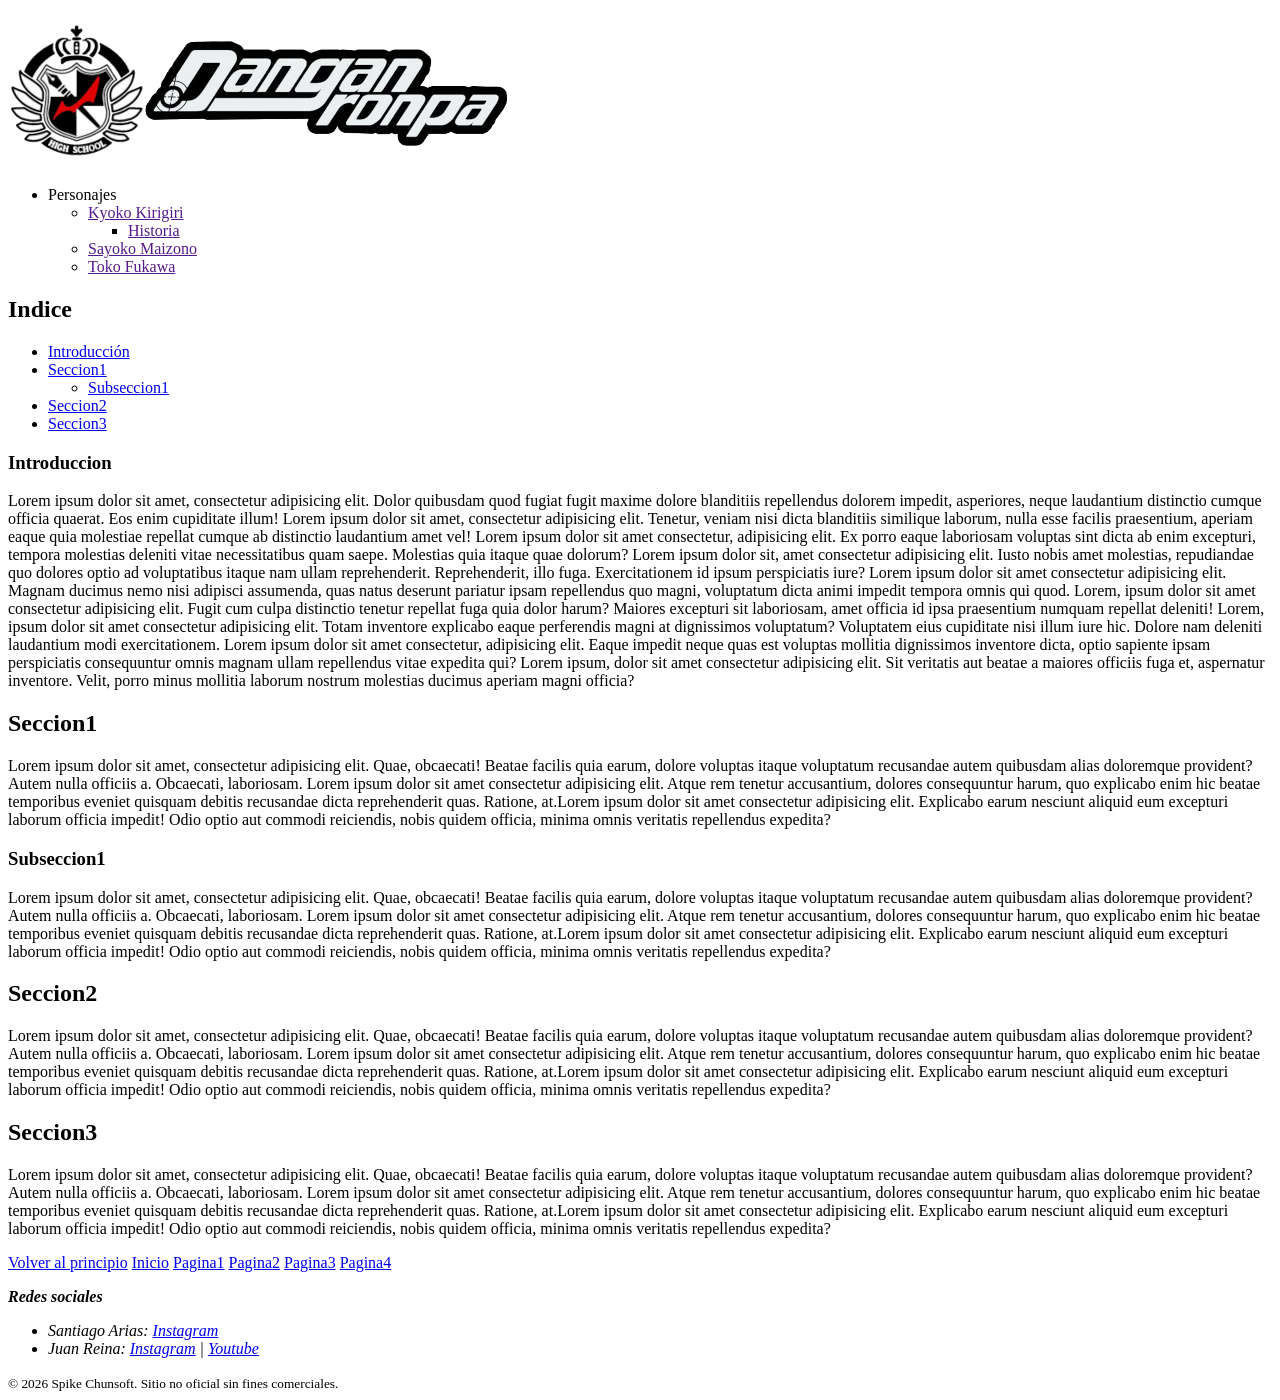
==== index.html @ a5fe7878 "Initial commit" ====
<!DOCTYPE html>
<html lang="es">
<head>
    <meta name="viewport" content="width=device-width, initial-scale=1.0">
    <meta charset="UTF-8">
    <link rel="stylesheet" href="css/index.css">
    <link rel="icon" type="image/x-icon" href="IMG/icon/icono_danganronpa.ico">
    <title>Danganronpa Wiki | Inicio </title>
</head>
<body>
    <header id="principio">
        <nav class="banner">
            <a href="index.html" target="_self"><img src="IMG/danganronpaLogo.png" alt="Danganronpa"></a>
            <ul class="menu">
                <li>
                    Personajes
                    <ul class="submenu1">
                        <li class="kyoko">
                            <a href="">Kyoko Kirigiri</a>
                            <ul class="submenu2">
                                <li><a href="">Historia</a></li>
                            </ul>
                        </li>
                        <li class="sayoko">
                            <a href="">Sayoko Maizono</a>
                        </li>
                        <li class="toko">
                            <a href="">Toko Fukawa</a>
                        </li>
                    </ul>
                </li>
            </ul>
        </nav>
    </header>
    <main>
        <section>
            <aside>
                <nav class="indice">
                    <h2>Indice</h2>
                    <ul id="categorias">
                        <li>
                            <a href="#introduccion">Introducción</a>
                        </li>
                        <li>
                            <a href="#seccion1">Seccion1</a>
                            <ul id="subcategorias">
                                <li><a href="#subseccion1">Subseccion1</a></li>
                            </ul>
                        </li>
                        <li>
                            <a href="#seccion2">Seccion2</a>
                        </li>
                        <li>
                            <a href="#seccion3">Seccion3</a>
                        </li>
                    </ul>
                </nav>
            </aside>
            <article>
                    <h1 id="introduccion">Introduccion</h1>
                Lorem ipsum dolor sit amet, consectetur adipisicing elit. Dolor quibusdam quod fugiat fugit maxime dolore blanditiis repellendus dolorem impedit, asperiores, neque laudantium distinctio cumque officia quaerat. Eos enim cupiditate illum! Lorem ipsum dolor sit amet, consectetur adipisicing elit. Tenetur, veniam nisi dicta blanditiis similique laborum, nulla esse facilis praesentium, aperiam eaque quia molestiae repellat cumque ab distinctio laudantium amet vel! Lorem ipsum dolor sit amet consectetur, adipisicing elit. Ex porro eaque laboriosam voluptas sint dicta ab enim excepturi, tempora molestias deleniti vitae necessitatibus quam saepe. Molestias quia itaque quae dolorum? Lorem ipsum dolor sit, amet consectetur adipisicing elit. Iusto nobis amet molestias, repudiandae quo dolores optio ad voluptatibus itaque nam ullam reprehenderit. Reprehenderit, illo fuga. Exercitationem id ipsum perspiciatis iure? Lorem ipsum dolor sit amet consectetur adipisicing elit. Magnam ducimus nemo nisi adipisci assumenda, quas natus deserunt pariatur ipsam repellendus quo magni, voluptatum dicta animi impedit tempora omnis qui quod. Lorem, ipsum dolor sit amet consectetur adipisicing elit. Fugit cum culpa distinctio tenetur repellat fuga quia dolor harum? Maiores excepturi sit laboriosam, amet officia id ipsa praesentium numquam repellat deleniti! Lorem, ipsum dolor sit amet consectetur adipisicing elit. Totam inventore explicabo eaque perferendis magni at dignissimos voluptatum? Voluptatem eius cupiditate nisi illum iure hic. Dolore nam deleniti laudantium modi exercitationem. Lorem ipsum dolor sit amet consectetur, adipisicing elit. Eaque impedit neque quas est voluptas mollitia dignissimos inventore dicta, optio sapiente ipsam perspiciatis consequuntur omnis magnam ullam repellendus vitae expedita qui? Lorem ipsum, dolor sit amet consectetur adipisicing elit. Sit veritatis aut beatae a maiores officiis fuga et, aspernatur inventore. Velit, porro minus mollitia laborum nostrum molestias ducimus aperiam magni officia?
            </article>
            <article>
                    <h2 id="seccion1">Seccion1</h2>
                    <p>Lorem ipsum dolor sit amet, consectetur adipisicing elit. Quae, obcaecati! Beatae facilis quia earum, dolore voluptas itaque voluptatum recusandae autem quibusdam alias doloremque provident? Autem nulla officiis a. Obcaecati, laboriosam. Lorem ipsum dolor sit amet consectetur adipisicing elit. Atque rem tenetur accusantium, dolores consequuntur harum, quo explicabo enim hic beatae temporibus eveniet quisquam debitis recusandae dicta reprehenderit quas. Ratione, at.Lorem ipsum dolor sit amet consectetur adipisicing elit. Explicabo earum nesciunt aliquid eum excepturi laborum officia impedit! Odio optio aut commodi reiciendis, nobis quidem officia, minima omnis veritatis repellendus expedita?</p>
            </article>
            <article>
                    <h3 id="subseccion1">Subseccion1</h3>
                    <p>Lorem ipsum dolor sit amet, consectetur adipisicing elit. Quae, obcaecati! Beatae facilis quia earum, dolore voluptas itaque voluptatum recusandae autem quibusdam alias doloremque provident? Autem nulla officiis a. Obcaecati, laboriosam. Lorem ipsum dolor sit amet consectetur adipisicing elit. Atque rem tenetur accusantium, dolores consequuntur harum, quo explicabo enim hic beatae temporibus eveniet quisquam debitis recusandae dicta reprehenderit quas. Ratione, at.Lorem ipsum dolor sit amet consectetur adipisicing elit. Explicabo earum nesciunt aliquid eum excepturi laborum officia impedit! Odio optio aut commodi reiciendis, nobis quidem officia, minima omnis veritatis repellendus expedita?</p>
            </article>
            <article>
                    <h2 id="seccion2">Seccion2</h2>
                    <p>Lorem ipsum dolor sit amet, consectetur adipisicing elit. Quae, obcaecati! Beatae facilis quia earum, dolore voluptas itaque voluptatum recusandae autem quibusdam alias doloremque provident? Autem nulla officiis a. Obcaecati, laboriosam. Lorem ipsum dolor sit amet consectetur adipisicing elit. Atque rem tenetur accusantium, dolores consequuntur harum, quo explicabo enim hic beatae temporibus eveniet quisquam debitis recusandae dicta reprehenderit quas. Ratione, at.Lorem ipsum dolor sit amet consectetur adipisicing elit. Explicabo earum nesciunt aliquid eum excepturi laborum officia impedit! Odio optio aut commodi reiciendis, nobis quidem officia, minima omnis veritatis repellendus expedita?</p>
            </article>
            <article>
                    <h2 id="seccion3">Seccion3</h2>
                    <p>Lorem ipsum dolor sit amet, consectetur adipisicing elit. Quae, obcaecati! Beatae facilis quia earum, dolore voluptas itaque voluptatum recusandae autem quibusdam alias doloremque provident? Autem nulla officiis a. Obcaecati, laboriosam. Lorem ipsum dolor sit amet consectetur adipisicing elit. Atque rem tenetur accusantium, dolores consequuntur harum, quo explicabo enim hic beatae temporibus eveniet quisquam debitis recusandae dicta reprehenderit quas. Ratione, at.Lorem ipsum dolor sit amet consectetur adipisicing elit. Explicabo earum nesciunt aliquid eum excepturi laborum officia impedit! Odio optio aut commodi reiciendis, nobis quidem officia, minima omnis veritatis repellendus expedita?</p>
            </article>
        </section>
    </main>
    <footer>
        <nav>
            <a href="#principio">Volver al principio</a>
            <a href="index.html">Inicio</a>
            <a href="index.html">Pagina1</a>
            <a href="index.html">Pagina2</a>
            <a href="index.html">Pagina3</a>
            <a href="index.html">Pagina4</a>
        </nav>
        <address>
            <p><strong>Redes sociales</strong></p>
            <ul>
                <li>
                    Santiago Arias: <a href="https://www.instagram.com/fallenmatt.h?exln=ZXg3a3lnZHRicmw1" target="_blank">Instagram</a>
                </li>
                <li>
                    Juan Reina: <a href="https://www.instagram.com/sunkmort/" target="_blank">Instagram</a> | <a href="https://www.youtube.com/@Zeryk-u3u" target="_blank">Youtube</a>
                </li>
            </ul>
        </address>
        <small>© 2026 Spike Chunsoft. Sitio no oficial sin fines comerciales.</small>
    </footer>
</body>
</html>
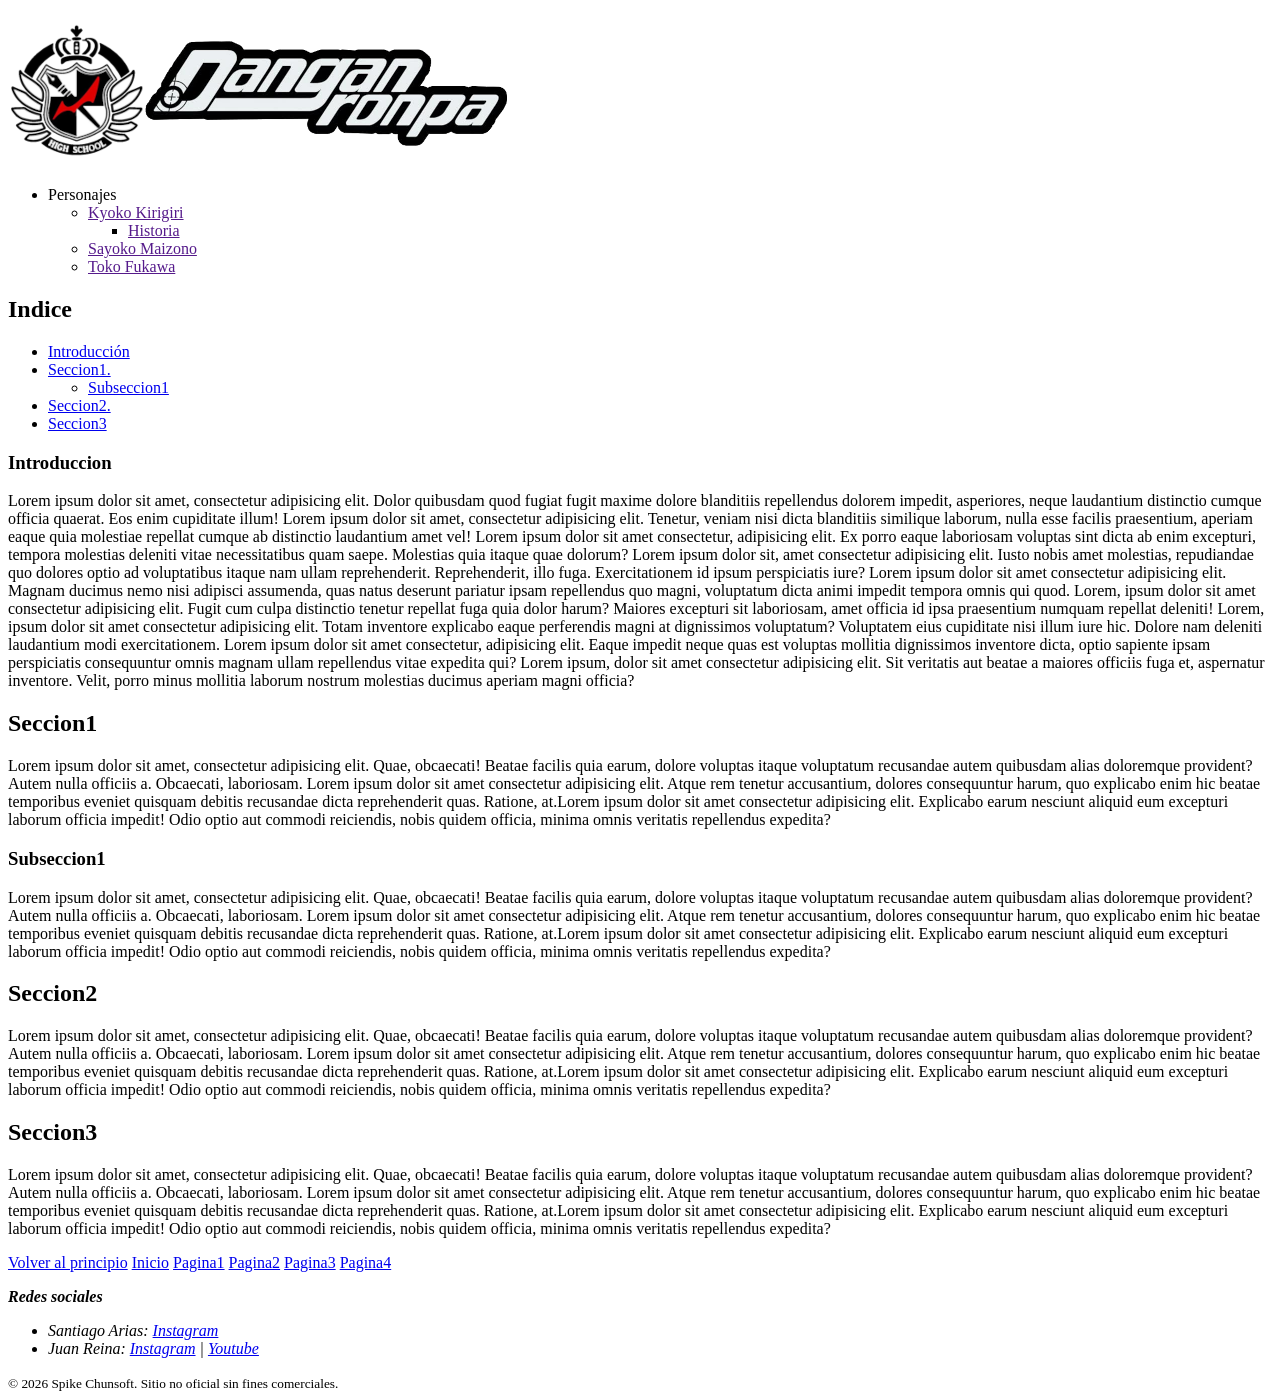
==== commit 50120f5e: "cambios" ====
--- a/index.html
+++ b/index.html
@@ -42,13 +42,13 @@
                             <a href="#introduccion">Introducción</a>
                         </li>
                         <li>
-                            <a href="#seccion1">Seccion1</a>
+                            <a href="#seccion1">Seccion1.</a>
                             <ul id="subcategorias">
                                 <li><a href="#subseccion1">Subseccion1</a></li>
                             </ul>
                         </li>
                         <li>
-                            <a href="#seccion2">Seccion2</a>
+                            <a href="#seccion2">Seccion2.</a>
                         </li>
                         <li>
                             <a href="#seccion3">Seccion3</a>
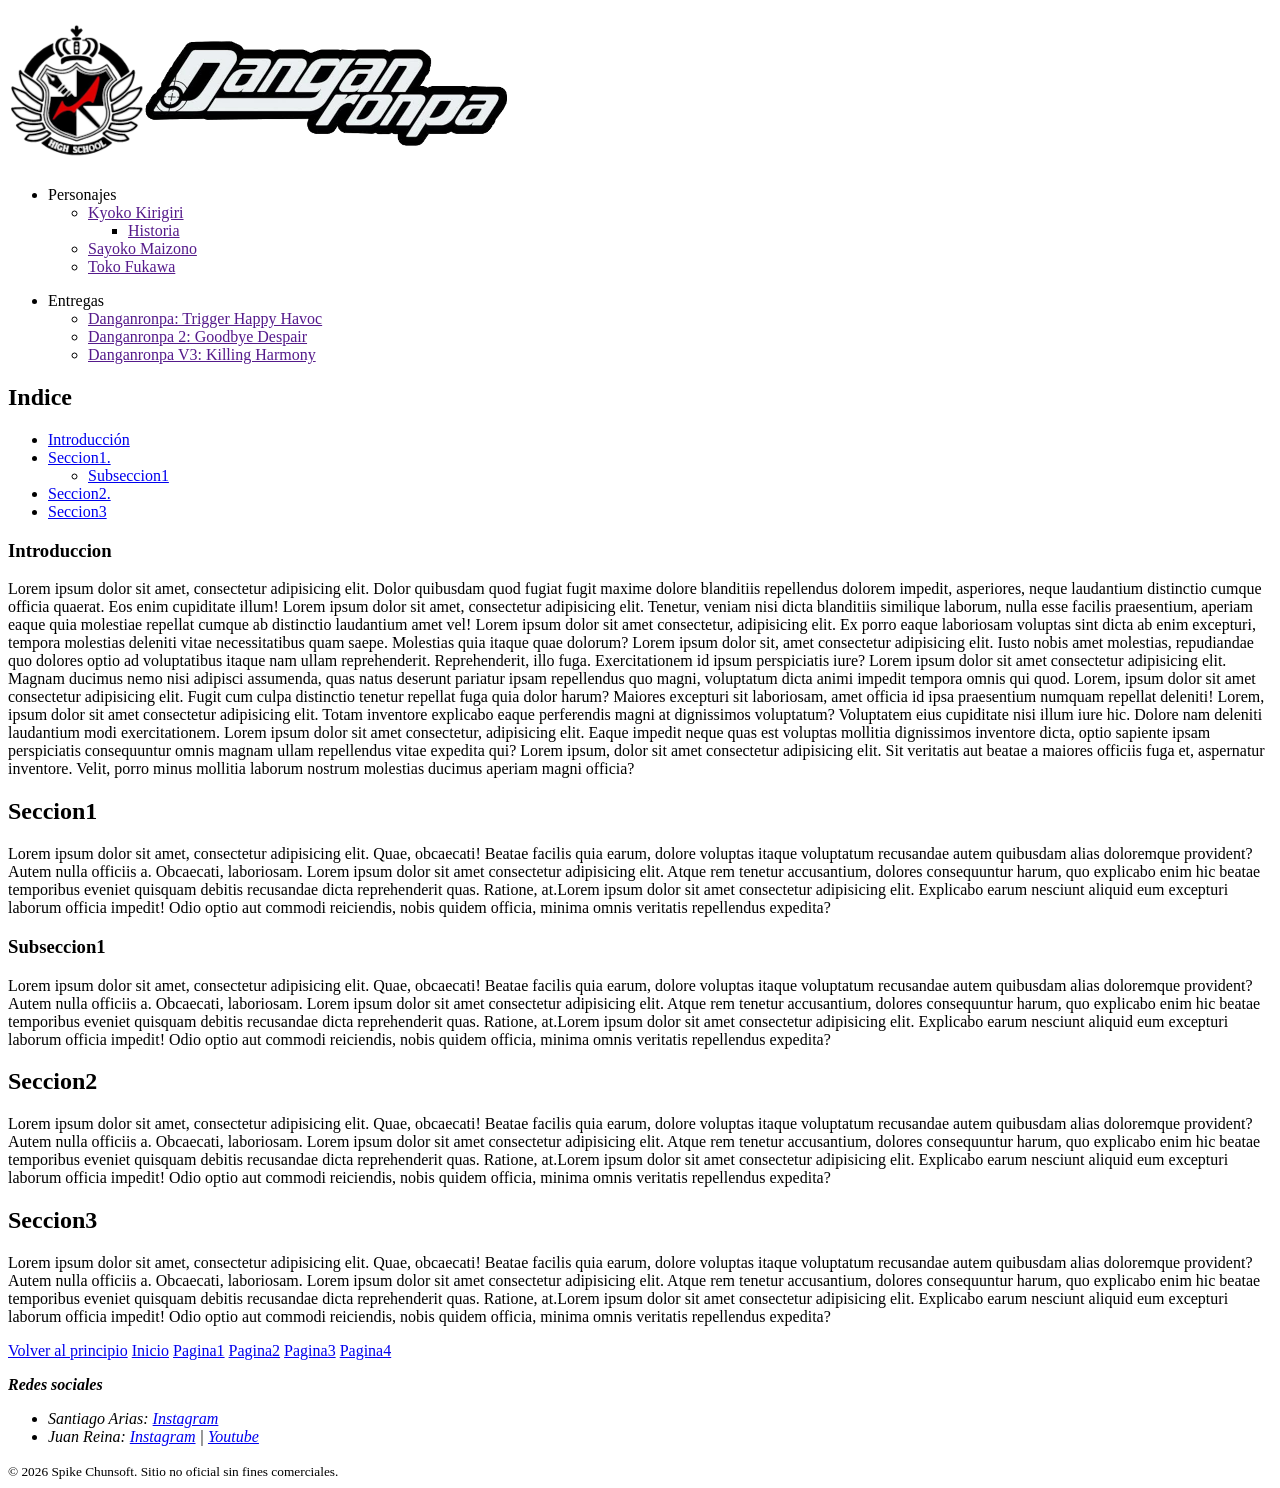
==== commit fe3b3fc6: "Adaptado a dispositivos moviles; mejora en el codigo para evitar futuros problemas" ====
--- a/index.html
+++ b/index.html
@@ -27,6 +27,16 @@
                         <li class="toko">
                             <a href="">Toko Fukawa</a>
                         </li>
+                    </ul>
+                </li>
+            </ul>
+            <ul class="menu">
+                <li>
+                    Entregas
+                    <ul class="submenu1">
+                        <li><a href="">Danganronpa: Trigger Happy Havoc</a></li>
+                        <li><a href="">Danganronpa 2: Goodbye Despair</a></li>
+                        <li><a href="">Danganronpa V3: Killing Harmony</a></li>
                     </ul>
                 </li>
             </ul>
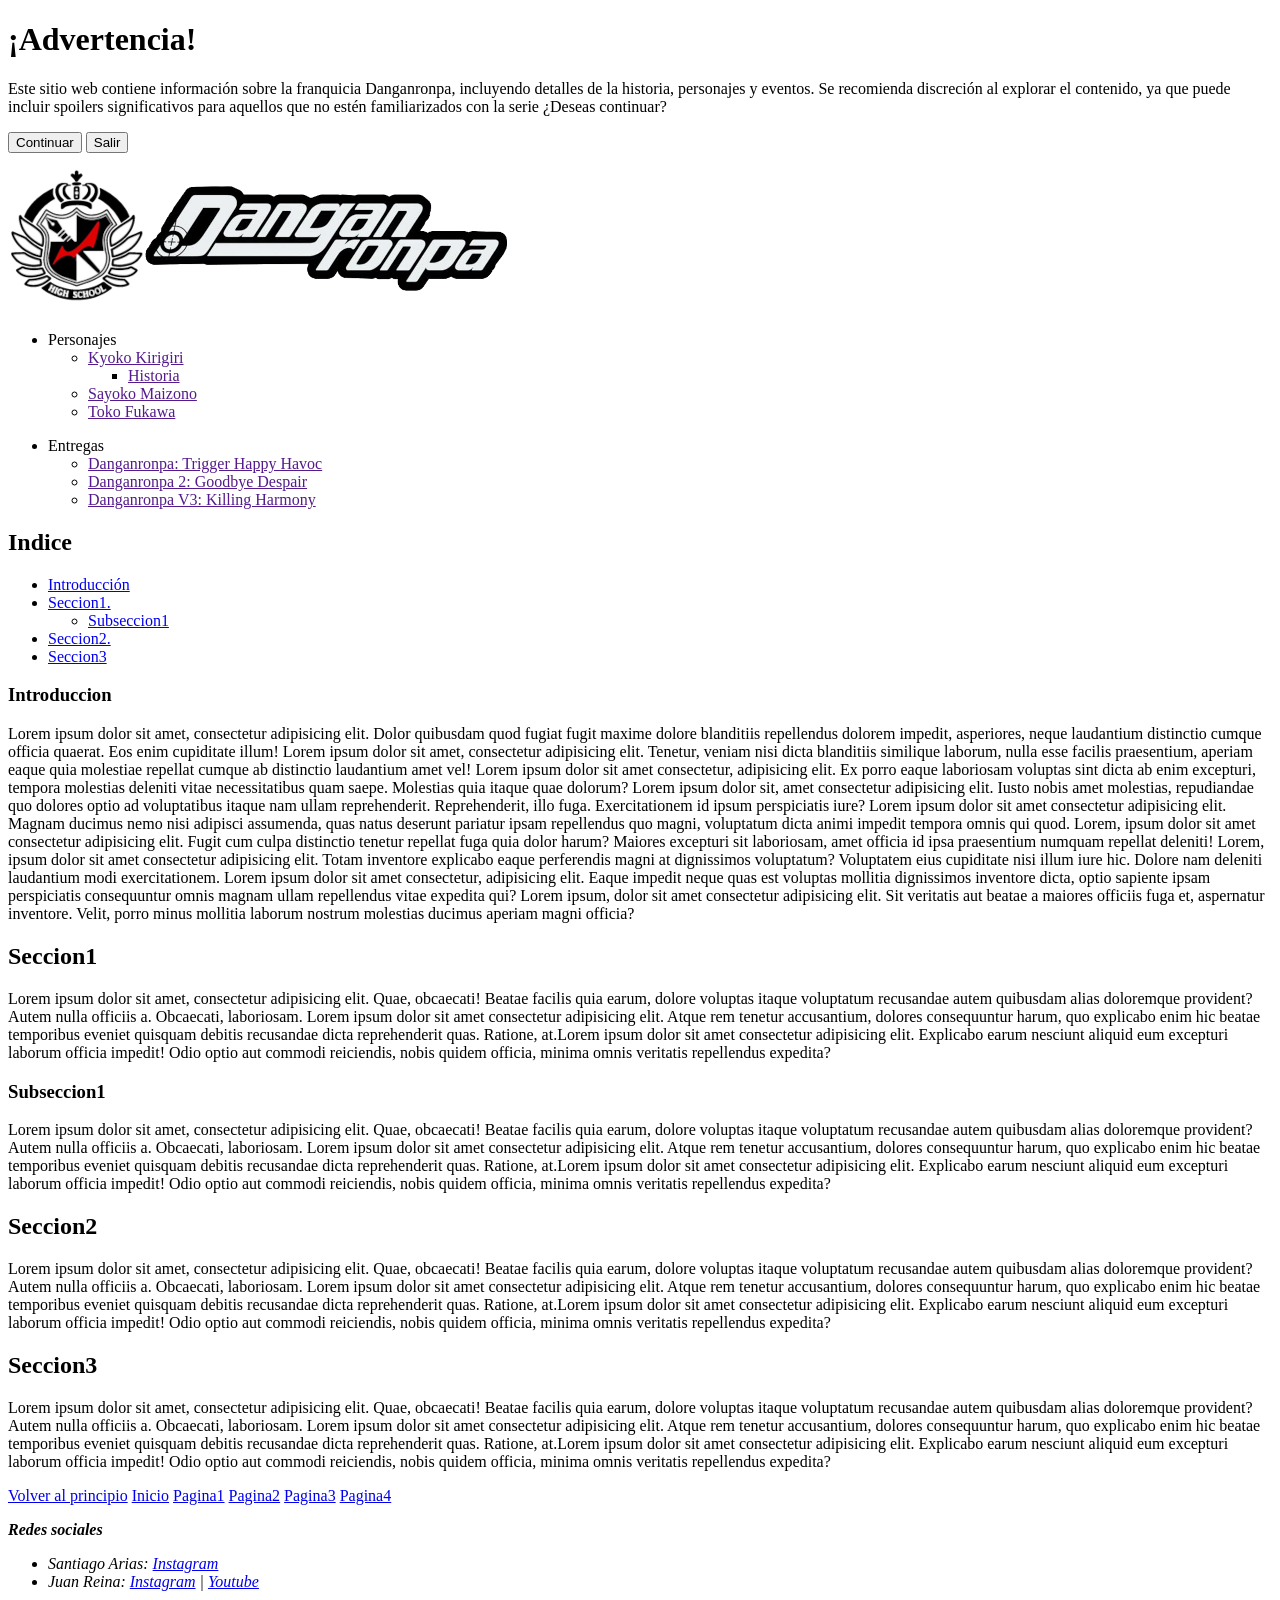
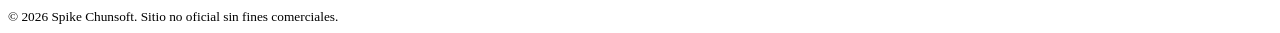
==== commit bf46f718: "Agregado de dos funciones en JS (Advertencia; Animacion de texto blur y unblur)" ====
--- a/index.html
+++ b/index.html
@@ -5,9 +5,23 @@
     <meta charset="UTF-8">
     <link rel="stylesheet" href="css/index.css">
     <link rel="icon" type="image/x-icon" href="IMG/icon/icono_danganronpa.ico">
+    <script src="js/buttonsdefined.js" defer></script>
+    <script src="js/dissapeartext.js" defer></script>
     <title>Danganronpa Wiki | Inicio </title>
 </head>
 <body>
+    <div class="advertencia-container">
+        <div class="advertencia">
+            <h1>
+                ¡Advertencia!
+            </h1>
+            <p>
+                Este sitio web contiene información sobre la franquicia Danganronpa, incluyendo detalles de la historia, personajes y eventos. Se recomienda discreción al explorar el contenido, ya que puede incluir spoilers significativos para aquellos que no estén familiarizados con la serie ¿Deseas continuar?
+            </p>
+            <button id="continuar">Continuar</button>
+            <button id="salir">Salir</button>
+        </div>
+    </div>
     <header id="principio">
         <nav class="banner">
             <a href="index.html" target="_self"><img src="IMG/danganronpaLogo.png" alt="Danganronpa"></a>
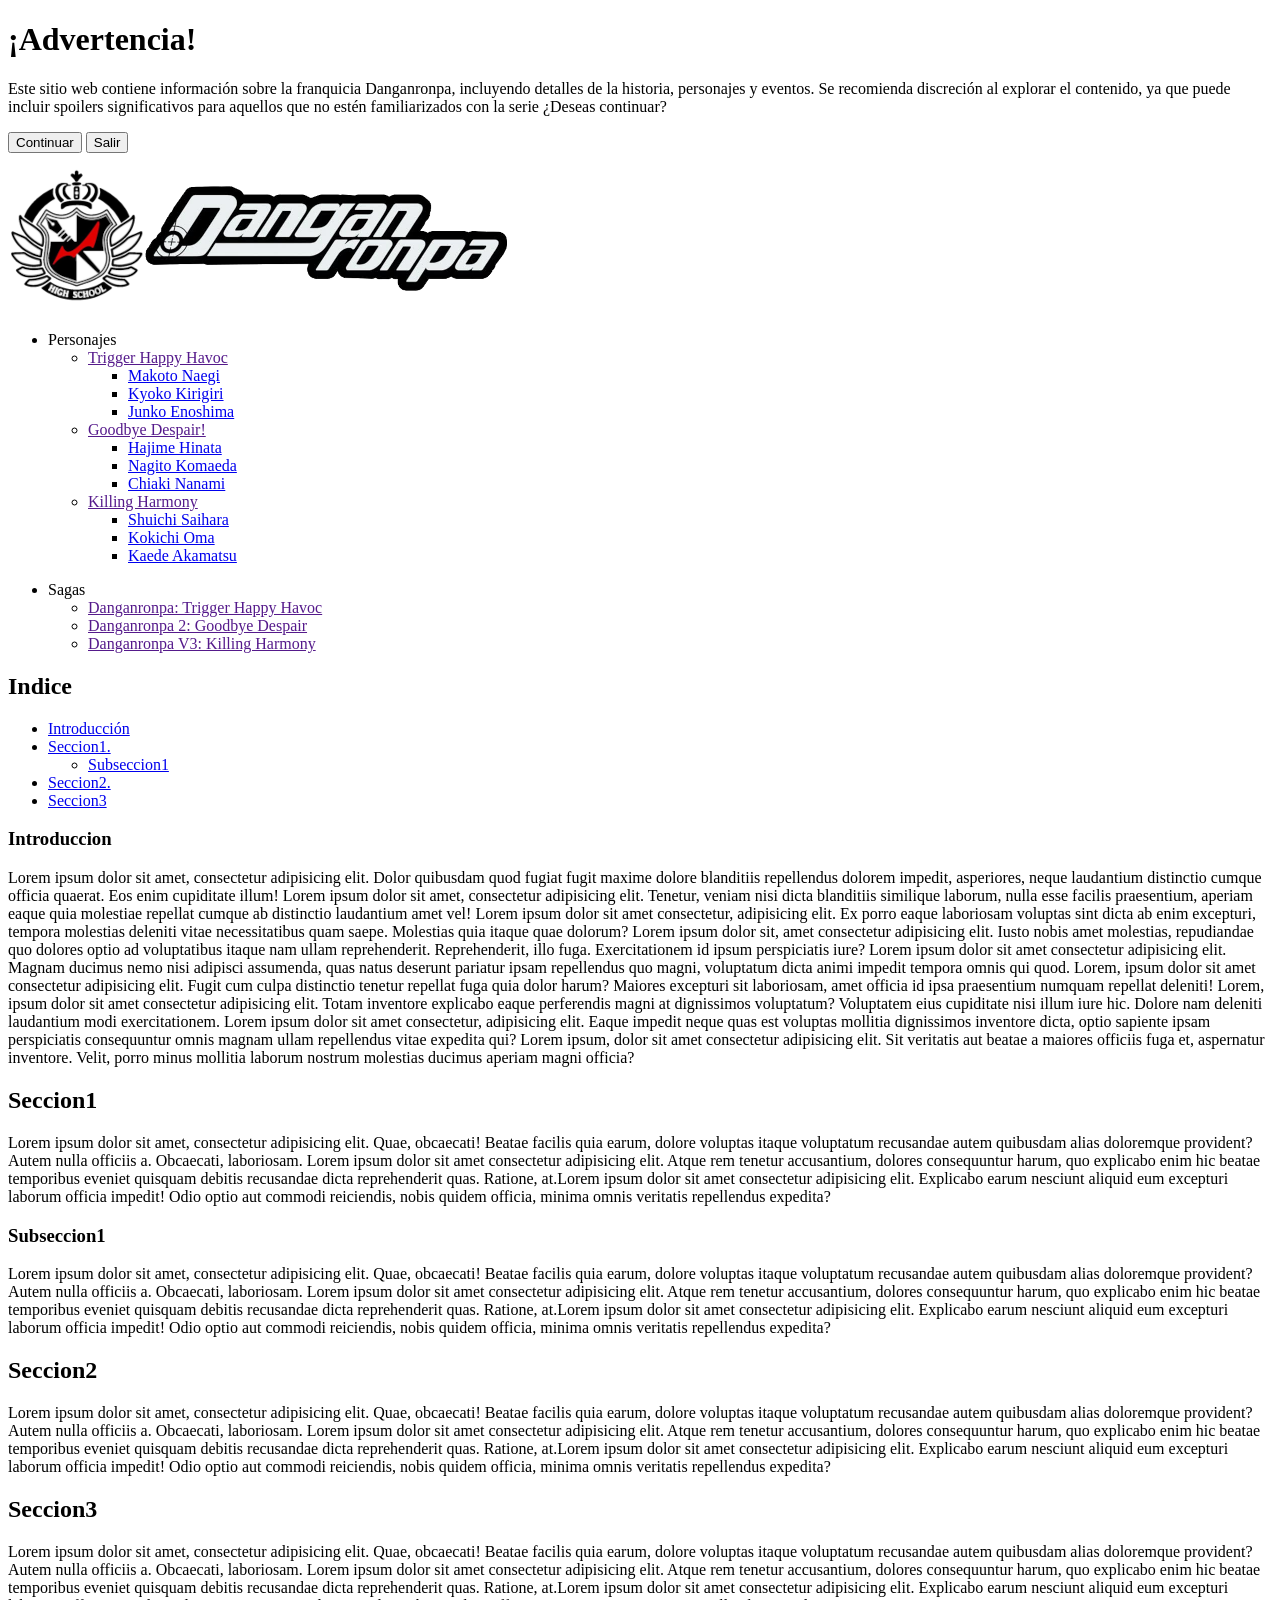
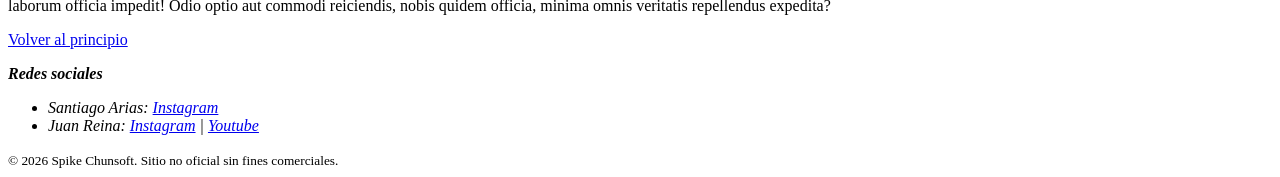
==== commit dfef7aaf: "Paginas de Personajes completadas" ====
--- a/index.html
+++ b/index.html
@@ -29,24 +29,54 @@
                 <li>
                     Personajes
                     <ul class="submenu1">
-                        <li class="kyoko">
-                            <a href="">Kyoko Kirigiri</a>
+                        <li>
+                            <a href="">Trigger Happy Havoc</a>
                             <ul class="submenu2">
-                                <li><a href="">Historia</a></li>
+                                <li class="makoto">
+                                    <a href="pages/Personajes/Trigger Happy Havoc/Makoto/makoto.html" target="_blank">Makoto Naegi</a>
+                                </li>
+                                <li class="kyoko">
+                                    <a href="Pages/Personajes/Trigger Happy Havoc/Kyoko/kyoko.html" target="_blank">Kyoko Kirigiri</a>
+                                </li>
+                                <li class="junko">
+                                    <a href="Pages/Personajes/Trigger Happy Havoc/Junko/junko.html" target="_blank">Junko Enoshima</a>
+                                </li>
+                            </ul>
+                        </li>  
+                        <li>
+                           <a href="">Goodbye Despair!</a>
+                            <ul class="submenu2">
+                                <li class="hajime">
+                                    <a href="Pages/Personajes/Goodbye Despair/Hajime/haijme.html" target="_blank">Hajime Hinata</a>
+                                </li>
+                                <li class="nagito">
+                                    <a href="Pages/Personajes/Goodbye Despair/Nagito/nagito.html" target="_blank">Nagito Komaeda</a>
+                                </li>
+                                <li>
+                                    <a href="Pages/Personajes/Goodbye Despair/Chiaki/chiaki.html" target="_blank">Chiaki Nanami</a>
+                                </li>
                             </ul>
                         </li>
-                        <li class="sayoko">
-                            <a href="">Sayoko Maizono</a>
-                        </li>
-                        <li class="toko">
-                            <a href="">Toko Fukawa</a>
+                        <li>
+                            <a href="">Killing Harmony</a>
+                            <ul class="submenu2">
+                                <li class="shuichi">
+                                    <a href="../../Killing Harmony/Shuichi/shuichi.html" target="_blank">Shuichi Saihara</a>
+                                </li>
+                                <li class="kokichi">
+                                    <a href="Pages/Personajes/Killing Harmony/Kokichi/kokichi.html">Kokichi Oma</a>
+                                </li>
+                                <li class="kaede">
+                                    <a href="Pages/Personajes/Killing Harmony/Kaede/kaede.html" target="_blank">Kaede Akamatsu</a>
+                                </li>
+                            </ul>
                         </li>
                     </ul>
                 </li>
             </ul>
             <ul class="menu">
                 <li>
-                    Entregas
+                    Sagas
                     <ul class="submenu1">
                         <li><a href="">Danganronpa: Trigger Happy Havoc</a></li>
                         <li><a href="">Danganronpa 2: Goodbye Despair</a></li>
@@ -105,11 +135,6 @@
     <footer>
         <nav>
             <a href="#principio">Volver al principio</a>
-            <a href="index.html">Inicio</a>
-            <a href="index.html">Pagina1</a>
-            <a href="index.html">Pagina2</a>
-            <a href="index.html">Pagina3</a>
-            <a href="index.html">Pagina4</a>
         </nav>
         <address>
             <p><strong>Redes sociales</strong></p>
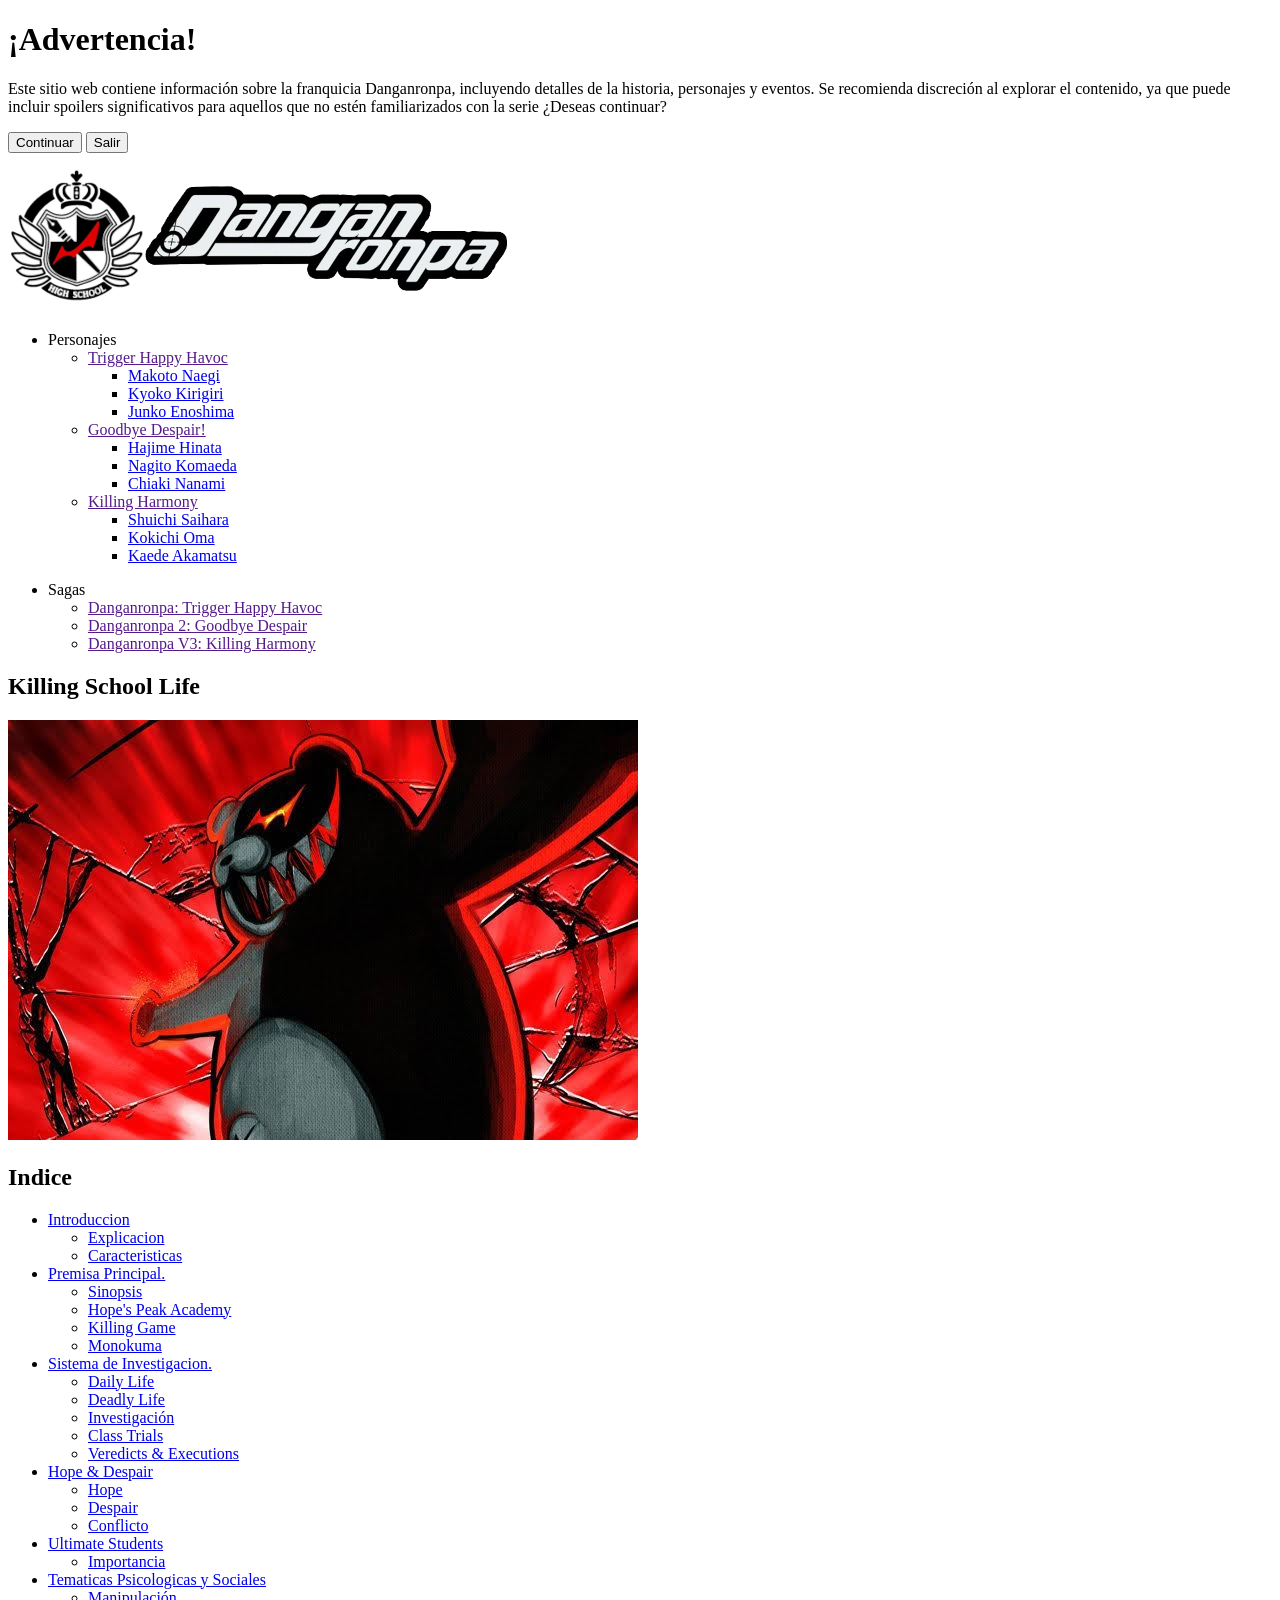
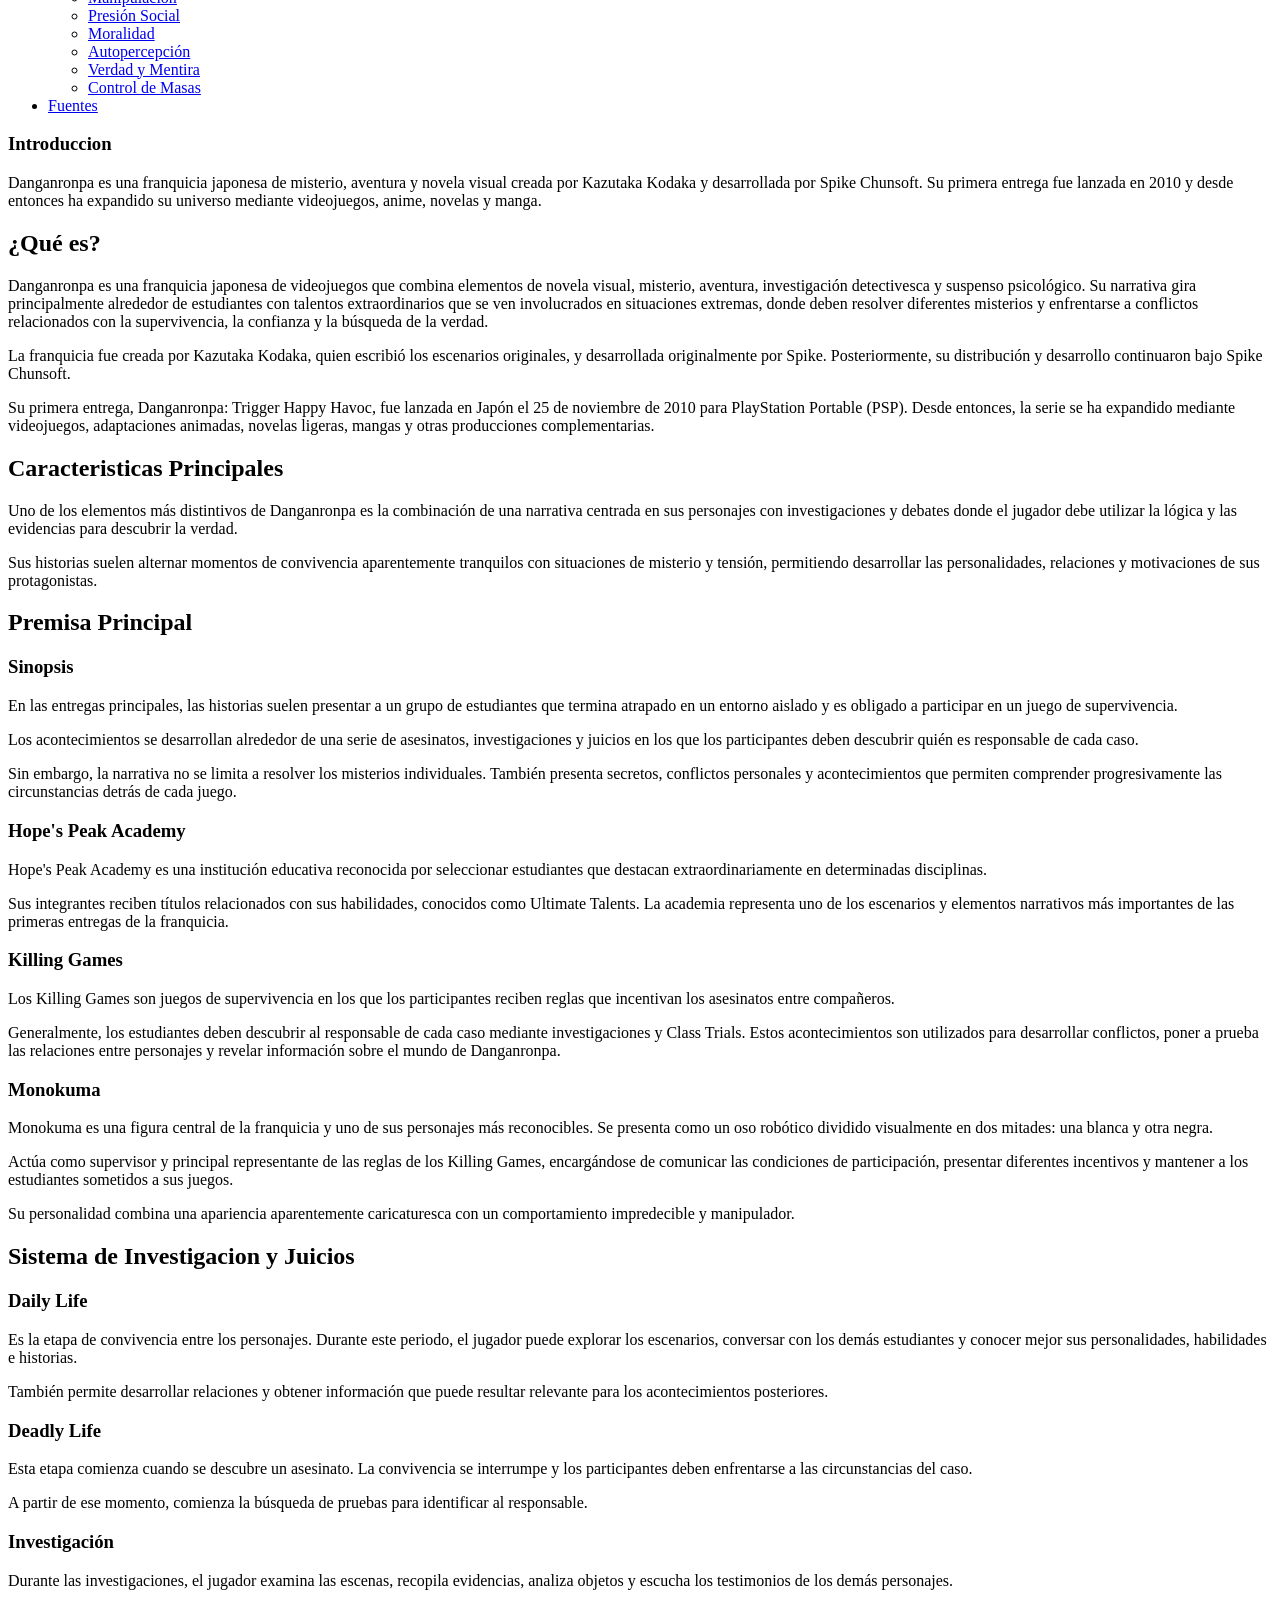
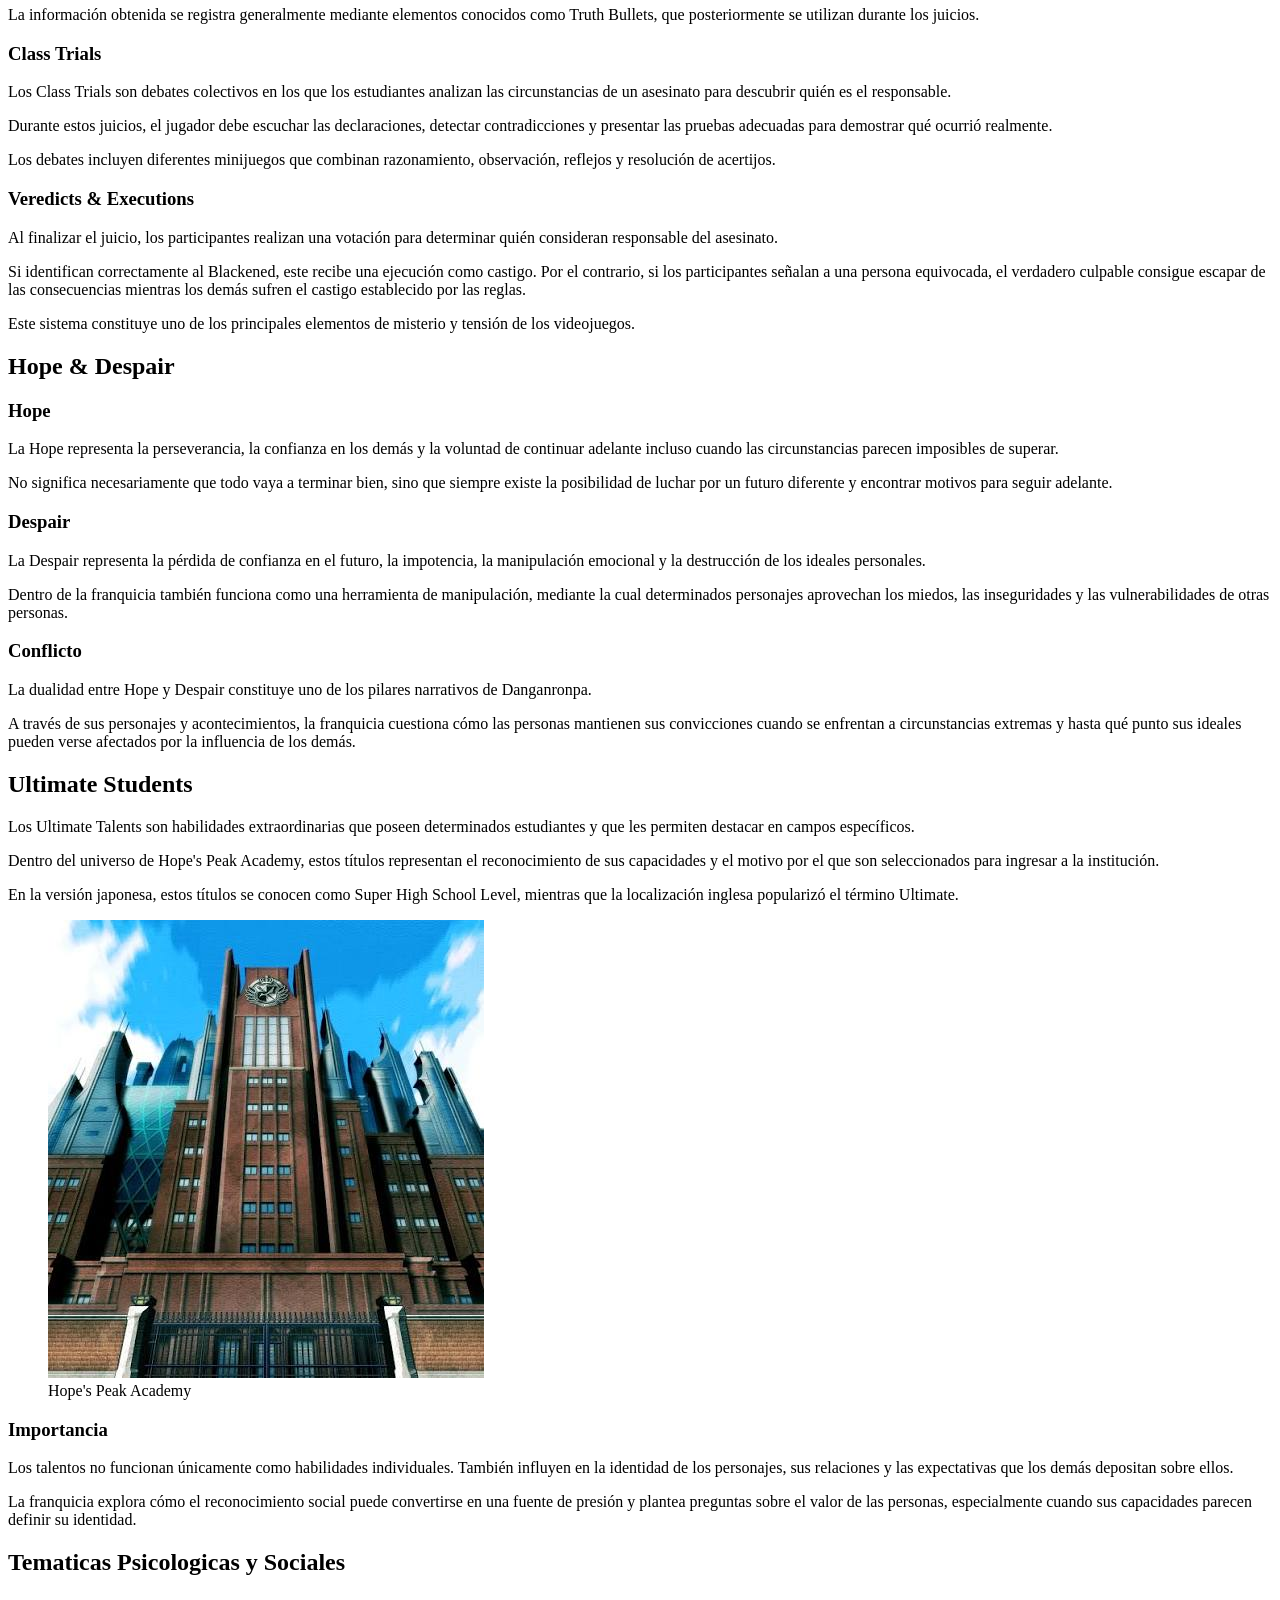
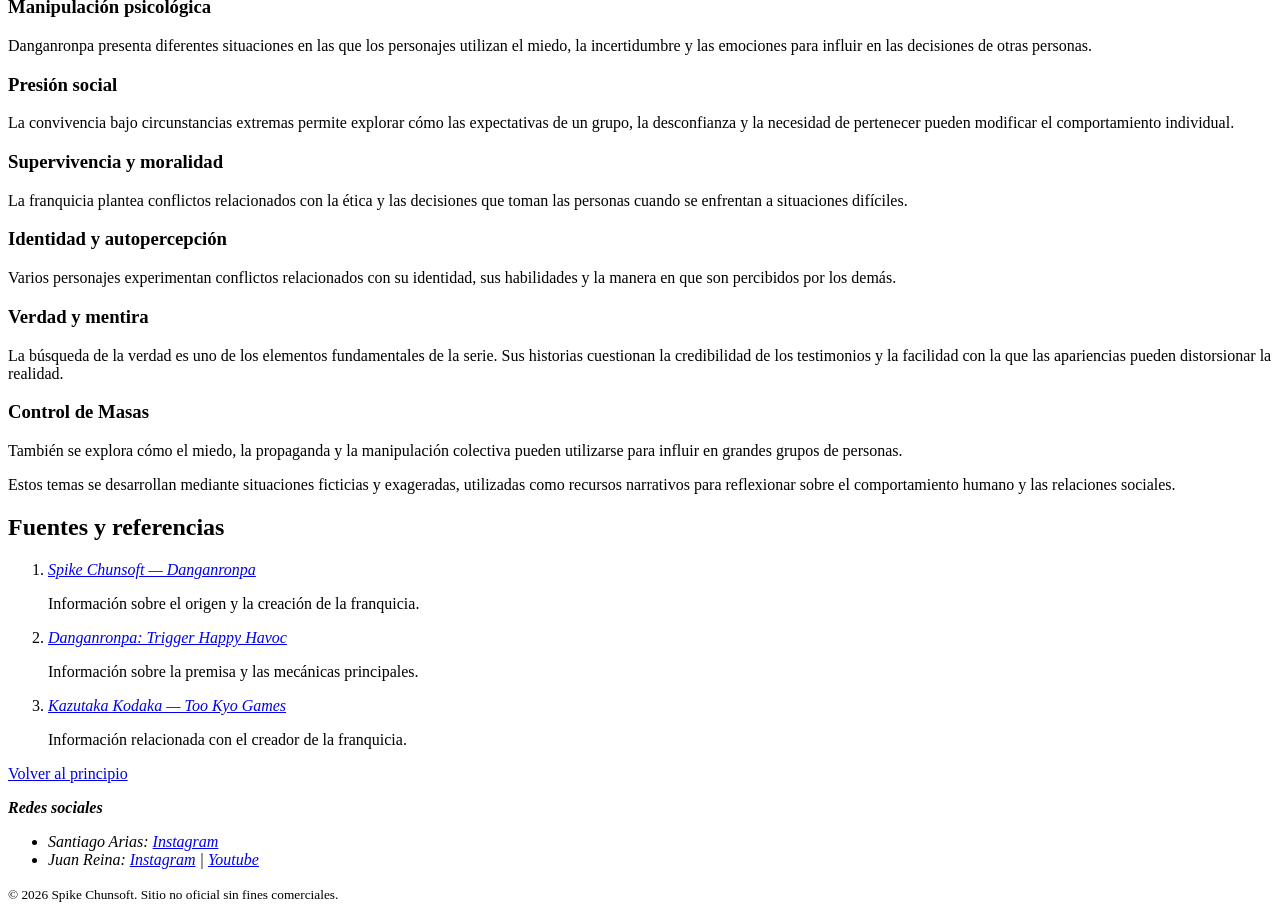
==== commit a7b996bc: "Contenido index rellenado" ====
--- a/index.html
+++ b/index.html
@@ -90,46 +90,313 @@
         <section>
             <aside>
                 <nav class="indice">
+                    <h2>Killing School Life</h2>
+                    <img src="IMG/index.jpg" alt="Monokuma Announcement">
                     <h2>Indice</h2>
-                    <ul id="categorias">
-                        <li>
-                            <a href="#introduccion">Introducción</a>
-                        </li>
-                        <li>
-                            <a href="#seccion1">Seccion1.</a>
-                            <ul id="subcategorias">
-                                <li><a href="#subseccion1">Subseccion1</a></li>
-                            </ul>
-                        </li>
-                        <li>
-                            <a href="#seccion2">Seccion2.</a>
-                        </li>
-                        <li>
-                            <a href="#seccion3">Seccion3</a>
+                    <ul>
+                        <li>
+                            <a href="#introduccion">Introduccion</a>
+                            <ul>
+                                <li><a href="#explicacion">Explicacion</a></li>
+                                <li><a href="#caracteristicas">Caracteristicas</a></li>
+                            </ul>
+                        </li>
+                        <li>
+                            <a href="#principal">Premisa Principal.</a>
+                            <ul>
+                                <li><a href="#sinopsis">Sinopsis</a></li>
+                                <li><a href="#hopespeak">Hope's Peak Academy</a></li>
+                                <li><a href="#killingGame">Killing Game</a></li>
+                                <li><a href="#monokuma">Monokuma</a></li>
+                            </ul>
+                        </li>
+                        <li>
+                            <a href="#juicios">Sistema de Investigacion.</a>
+                            <ul>
+                                <li><a href="#dailyLife">Daily Life</a></li>
+                                <li><a href="#deadlyLife">Deadly Life</a></li>
+                                <li><a href="#investigacion">Investigación</a></li>
+                                <li><a href="#classTrials">Class Trials</a></li>
+                                <li><a href="#veredic&Execution">Veredicts & Executions</a></li>
+                            </ul>
+                        </li>
+                        <li>
+                            <a href="#esperanza&Desesperacion">Hope & Despair</a>
+                            <ul>
+                                <li><a href="#hope">Hope</a></li>
+                                <li><a href="#despair">Despair</a></li>
+                                <li><a href="#conflicto">Conflicto</a></li>
+                            </ul>
+                        </li>
+                        <li>
+                            <a href="#ultimate">Ultimate Students</a>
+                            <ul>
+                                <li><a href="#importancia">Importancia</a></li>
+                            </ul>
+                        </li>
+                        <li>
+                            <a href="#efectos">Tematicas Psicologicas y Sociales</a>
+                            <ul>
+                                <li><a href="#manipulacion">Manipulación</a></li>
+                                <li><a href="#presion">Presión Social</a></li>
+                                <li><a href="#moralidad">Moralidad</a></li>
+                                <li><a href="#identidad">Autopercepción</a></li>
+                                <li><a href="#engaños">Verdad y Mentira</a></li>
+                                <li><a href="#control">Control de Masas</a></li>
+                            </ul>
+                        </li>
+                        <li>
+                            <a href="#tituloFuents">Fuentes</a>
                         </li>
                     </ul>
                 </nav>
             </aside>
             <article>
-                    <h1 id="introduccion">Introduccion</h1>
-                Lorem ipsum dolor sit amet, consectetur adipisicing elit. Dolor quibusdam quod fugiat fugit maxime dolore blanditiis repellendus dolorem impedit, asperiores, neque laudantium distinctio cumque officia quaerat. Eos enim cupiditate illum! Lorem ipsum dolor sit amet, consectetur adipisicing elit. Tenetur, veniam nisi dicta blanditiis similique laborum, nulla esse facilis praesentium, aperiam eaque quia molestiae repellat cumque ab distinctio laudantium amet vel! Lorem ipsum dolor sit amet consectetur, adipisicing elit. Ex porro eaque laboriosam voluptas sint dicta ab enim excepturi, tempora molestias deleniti vitae necessitatibus quam saepe. Molestias quia itaque quae dolorum? Lorem ipsum dolor sit, amet consectetur adipisicing elit. Iusto nobis amet molestias, repudiandae quo dolores optio ad voluptatibus itaque nam ullam reprehenderit. Reprehenderit, illo fuga. Exercitationem id ipsum perspiciatis iure? Lorem ipsum dolor sit amet consectetur adipisicing elit. Magnam ducimus nemo nisi adipisci assumenda, quas natus deserunt pariatur ipsam repellendus quo magni, voluptatum dicta animi impedit tempora omnis qui quod. Lorem, ipsum dolor sit amet consectetur adipisicing elit. Fugit cum culpa distinctio tenetur repellat fuga quia dolor harum? Maiores excepturi sit laboriosam, amet officia id ipsa praesentium numquam repellat deleniti! Lorem, ipsum dolor sit amet consectetur adipisicing elit. Totam inventore explicabo eaque perferendis magni at dignissimos voluptatum? Voluptatem eius cupiditate nisi illum iure hic. Dolore nam deleniti laudantium modi exercitationem. Lorem ipsum dolor sit amet consectetur, adipisicing elit. Eaque impedit neque quas est voluptas mollitia dignissimos inventore dicta, optio sapiente ipsam perspiciatis consequuntur omnis magnam ullam repellendus vitae expedita qui? Lorem ipsum, dolor sit amet consectetur adipisicing elit. Sit veritatis aut beatae a maiores officiis fuga et, aspernatur inventore. Velit, porro minus mollitia laborum nostrum molestias ducimus aperiam magni officia?
-            </article>
-            <article>
-                    <h2 id="seccion1">Seccion1</h2>
-                    <p>Lorem ipsum dolor sit amet, consectetur adipisicing elit. Quae, obcaecati! Beatae facilis quia earum, dolore voluptas itaque voluptatum recusandae autem quibusdam alias doloremque provident? Autem nulla officiis a. Obcaecati, laboriosam. Lorem ipsum dolor sit amet consectetur adipisicing elit. Atque rem tenetur accusantium, dolores consequuntur harum, quo explicabo enim hic beatae temporibus eveniet quisquam debitis recusandae dicta reprehenderit quas. Ratione, at.Lorem ipsum dolor sit amet consectetur adipisicing elit. Explicabo earum nesciunt aliquid eum excepturi laborum officia impedit! Odio optio aut commodi reiciendis, nobis quidem officia, minima omnis veritatis repellendus expedita?</p>
-            </article>
-            <article>
-                    <h3 id="subseccion1">Subseccion1</h3>
-                    <p>Lorem ipsum dolor sit amet, consectetur adipisicing elit. Quae, obcaecati! Beatae facilis quia earum, dolore voluptas itaque voluptatum recusandae autem quibusdam alias doloremque provident? Autem nulla officiis a. Obcaecati, laboriosam. Lorem ipsum dolor sit amet consectetur adipisicing elit. Atque rem tenetur accusantium, dolores consequuntur harum, quo explicabo enim hic beatae temporibus eveniet quisquam debitis recusandae dicta reprehenderit quas. Ratione, at.Lorem ipsum dolor sit amet consectetur adipisicing elit. Explicabo earum nesciunt aliquid eum excepturi laborum officia impedit! Odio optio aut commodi reiciendis, nobis quidem officia, minima omnis veritatis repellendus expedita?</p>
-            </article>
-            <article>
-                    <h2 id="seccion2">Seccion2</h2>
-                    <p>Lorem ipsum dolor sit amet, consectetur adipisicing elit. Quae, obcaecati! Beatae facilis quia earum, dolore voluptas itaque voluptatum recusandae autem quibusdam alias doloremque provident? Autem nulla officiis a. Obcaecati, laboriosam. Lorem ipsum dolor sit amet consectetur adipisicing elit. Atque rem tenetur accusantium, dolores consequuntur harum, quo explicabo enim hic beatae temporibus eveniet quisquam debitis recusandae dicta reprehenderit quas. Ratione, at.Lorem ipsum dolor sit amet consectetur adipisicing elit. Explicabo earum nesciunt aliquid eum excepturi laborum officia impedit! Odio optio aut commodi reiciendis, nobis quidem officia, minima omnis veritatis repellendus expedita?</p>
-            </article>
-            <article>
-                    <h2 id="seccion3">Seccion3</h2>
-                    <p>Lorem ipsum dolor sit amet, consectetur adipisicing elit. Quae, obcaecati! Beatae facilis quia earum, dolore voluptas itaque voluptatum recusandae autem quibusdam alias doloremque provident? Autem nulla officiis a. Obcaecati, laboriosam. Lorem ipsum dolor sit amet consectetur adipisicing elit. Atque rem tenetur accusantium, dolores consequuntur harum, quo explicabo enim hic beatae temporibus eveniet quisquam debitis recusandae dicta reprehenderit quas. Ratione, at.Lorem ipsum dolor sit amet consectetur adipisicing elit. Explicabo earum nesciunt aliquid eum excepturi laborum officia impedit! Odio optio aut commodi reiciendis, nobis quidem officia, minima omnis veritatis repellendus expedita?</p>
-            </article>
+                <h1 id="introduccion">Introduccion</h1>
+                <p>
+                    Danganronpa es una franquicia japonesa de misterio, aventura y novela visual creada por Kazutaka Kodaka y desarrollada por Spike Chunsoft. Su primera entrega fue lanzada en 2010 y desde entonces ha expandido su universo mediante videojuegos, anime, novelas y manga.
+                </p>
+                <article>
+                    <h2 id="explicacion">¿Qué es?</h2>
+                    <p>
+                        Danganronpa es una franquicia japonesa de videojuegos que combina elementos de novela visual, misterio, aventura, investigación detectivesca y suspenso psicológico. Su narrativa gira principalmente alrededor de estudiantes con talentos extraordinarios que se ven involucrados en situaciones extremas, donde deben resolver diferentes misterios y enfrentarse a conflictos relacionados con la supervivencia, la confianza y la búsqueda de la verdad.
+                    </p>
+                    <p>
+                        La franquicia fue creada por Kazutaka Kodaka, quien escribió los escenarios originales, y desarrollada originalmente por Spike. Posteriormente, su distribución y desarrollo continuaron bajo Spike Chunsoft.
+                    </p>
+                    <p>
+                        Su primera entrega, Danganronpa: Trigger Happy Havoc, fue lanzada en Japón el 25 de noviembre de 2010 para PlayStation Portable (PSP). Desde entonces, la serie se ha expandido mediante videojuegos, adaptaciones animadas, novelas ligeras, mangas y otras producciones complementarias.
+                    </p>
+                </article> 
+                <article>
+                    <h2 id="carecteristicas">Caracteristicas Principales</h2>
+                    <p>
+                        Uno de los elementos más distintivos de Danganronpa es la combinación de una narrativa centrada en sus personajes con investigaciones y debates donde el jugador debe utilizar la lógica y las evidencias para descubrir la verdad.
+                    </p>
+                    <p>
+                        Sus historias suelen alternar momentos de convivencia aparentemente tranquilos con situaciones de misterio y tensión, permitiendo desarrollar las personalidades, relaciones y motivaciones de sus protagonistas.
+                    </p>
+                </article>   
+            </article>
+            <article>
+                <h2 id="premisa">Premisa Principal</h2>
+                <article>
+                    <h3 id="sinopsis">Sinopsis</h3>
+                    <p>
+                        En las entregas principales, las historias suelen presentar a un grupo de estudiantes que termina atrapado en un entorno aislado y es obligado a participar en un juego de supervivencia.
+                    </p>
+                    <p>
+                        Los acontecimientos se desarrollan alrededor de una serie de asesinatos, investigaciones y juicios en los que los participantes deben descubrir quién es responsable de cada caso.
+                    </p>
+                    <p>
+                        Sin embargo, la narrativa no se limita a resolver los misterios individuales. También presenta secretos, conflictos personales y acontecimientos que permiten comprender progresivamente las circunstancias detrás de cada juego.
+                    </p>
+                </article>
+                <article>
+                    <h3 id="hopespeak">Hope's Peak Academy</h3>
+                    <p>
+                        Hope's Peak Academy es una institución educativa reconocida por seleccionar estudiantes que destacan extraordinariamente en determinadas disciplinas.
+                    </p>
+                    <p>
+                        Sus integrantes reciben títulos relacionados con sus habilidades, conocidos como Ultimate Talents. La academia representa uno de los escenarios y elementos narrativos más importantes de las primeras entregas de la franquicia.
+                    </p>
+                </article>
+                <article>
+                    <h3 id="killingGames">Killing Games</h3>
+                    <p>
+                        Los Killing Games son juegos de supervivencia en los que los participantes reciben reglas que incentivan los asesinatos entre compañeros.
+                    </p>
+                    <p>
+                        Generalmente, los estudiantes deben descubrir al responsable de cada caso mediante investigaciones y Class Trials. Estos acontecimientos son utilizados para desarrollar conflictos, poner a prueba las relaciones entre personajes y revelar información sobre el mundo de Danganronpa.
+                    </p>
+                </article>
+                <article>
+                    <h3 id="monokuma">Monokuma</h3>
+                    <p>
+                        Monokuma es una figura central de la franquicia y uno de sus personajes más reconocibles. Se presenta como un oso robótico dividido visualmente en dos mitades: una blanca y otra negra.
+                    </p>
+                    <p>
+                        Actúa como supervisor y principal representante de las reglas de los Killing Games, encargándose de comunicar las condiciones de participación, presentar diferentes incentivos y mantener a los estudiantes sometidos a sus juegos.
+                    </p>
+                    <p>
+                        Su personalidad combina una apariencia aparentemente caricaturesca con un comportamiento impredecible y manipulador.
+                    </p>
+                </article>
+            </article>
+            <article>
+                <h2 id="juicios">Sistema de Investigacion y Juicios</h2>
+                <article>
+                    <h3 id="dailyLife">Daily Life</h3>
+                    <p>
+                        Es la etapa de convivencia entre los personajes. Durante este periodo, el jugador puede explorar los escenarios, conversar con los demás estudiantes y conocer mejor sus personalidades, habilidades e historias.
+                    </p>
+                    <p>
+                        También permite desarrollar relaciones y obtener información que puede resultar relevante para los acontecimientos posteriores.
+                    </p>
+                </article>
+                <article>
+                    <h3 id="deadlyLife">Deadly Life</h3>
+                    <p>
+                        Esta etapa comienza cuando se descubre un asesinato. La convivencia se interrumpe y los participantes deben enfrentarse a las circunstancias del caso.
+                    </p>
+                    <p>
+                        A partir de ese momento, comienza la búsqueda de pruebas para identificar al responsable.
+                    </p>
+                </article>
+                <article>
+                    <h3 id="investigacion">Investigación</h3>
+                    <p>
+                        Durante las investigaciones, el jugador examina las escenas, recopila evidencias, analiza objetos y escucha los testimonios de los demás personajes.
+                    </p>
+                    <p>
+                        La información obtenida se registra generalmente mediante elementos conocidos como Truth Bullets, que posteriormente se utilizan durante los juicios.
+                    </p>
+                </article>
+                <article>
+                    <h3 id="classTrials">Class Trials</h3>
+                    <p>
+                        Los Class Trials son debates colectivos en los que los estudiantes analizan las circunstancias de un asesinato para descubrir quién es el responsable.
+                    </p>
+                    <p>
+                        Durante estos juicios, el jugador debe escuchar las declaraciones, detectar contradicciones y presentar las pruebas adecuadas para demostrar qué ocurrió realmente.
+                    </p>
+                    <p>
+                        Los debates incluyen diferentes minijuegos que combinan razonamiento, observación, reflejos y resolución de acertijos.
+                    </p>
+                </article>
+                <article>
+                    <h3 id="veredict&Execution">Veredicts & Executions</h3>
+                    <p>
+                        Al finalizar el juicio, los participantes realizan una votación para determinar quién consideran responsable del asesinato.
+                    </p>
+                    <p>
+                        Si identifican correctamente al Blackened, este recibe una ejecución como castigo. Por el contrario, si los participantes señalan a una persona equivocada, el verdadero culpable consigue escapar de las consecuencias mientras los demás sufren el castigo establecido por las reglas.
+                    </p>
+                    <p>
+                        Este sistema constituye uno de los principales elementos de misterio y tensión de los videojuegos.
+                    </p>
+                </article>
+            </article>
+            <article>
+                <h2 id="esperanza&Desesperacion">Hope & Despair</h2>
+                <article>
+                    <h3 id="hope">Hope</h3>
+                    <p>
+                        La Hope representa la perseverancia, la confianza en los demás y la voluntad de continuar adelante incluso cuando las circunstancias parecen imposibles de superar.
+                    </p>
+                    <p>
+                        No significa necesariamente que todo vaya a terminar bien, sino que siempre existe la posibilidad de luchar por un futuro diferente y encontrar motivos para seguir adelante.
+                    </p>
+                </article>
+                <article>
+                    <h3 id="despair">Despair</h3>
+                    <p>
+                        La Despair representa la pérdida de confianza en el futuro, la impotencia, la manipulación emocional y la destrucción de los ideales personales.
+                    </p>
+                    <p>
+                        Dentro de la franquicia también funciona como una herramienta de manipulación, mediante la cual determinados personajes aprovechan los miedos, las inseguridades y las vulnerabilidades de otras personas.
+                    </p>
+                </article>
+                <article>
+                    <h3 id="conflicto">Conflicto</h3>
+                    <p>
+                        La dualidad entre Hope y Despair constituye uno de los pilares narrativos de Danganronpa.
+                    </p>
+                    <p>
+                        A través de sus personajes y acontecimientos, la franquicia cuestiona cómo las personas mantienen sus convicciones cuando se enfrentan a circunstancias extremas y hasta qué punto sus ideales pueden verse afectados por la influencia de los demás.
+                    </p>
+                </article>
+            </article>
+            <article>
+                <h2 id="ultimates">Ultimate Students</h2>
+                <p>
+                    Los Ultimate Talents son habilidades extraordinarias que poseen determinados estudiantes y que les permiten destacar en campos específicos.
+                </p>
+                <p>
+                    Dentro del universo de Hope's Peak Academy, estos títulos representan el reconocimiento de sus capacidades y el motivo por el que son seleccionados para ingresar a la institución.
+                </p>
+                <p>
+                    En la versión japonesa, estos títulos se conocen como Super High School Level, mientras que la localización inglesa popularizó el término Ultimate.
+                </p>
+                <figure class="multimedia">
+                    <img src="IMG/hopes peak.jpg" alt="Hope's Peak Academy">
+                    <figcaption>Hope's Peak Academy</figcaption>
+                </figure>
+                <article>
+                    <h3 id="importancia">Importancia</h3>
+                    <p>
+                        Los talentos no funcionan únicamente como habilidades individuales. También influyen en la identidad de los personajes, sus relaciones y las expectativas que los demás depositan sobre ellos.
+                    </p>
+                    <p>
+                        La franquicia explora cómo el reconocimiento social puede convertirse en una fuente de presión y plantea preguntas sobre el valor de las personas, especialmente cuando sus capacidades parecen definir su identidad.
+                    </p>
+                </article>
+            </article>
+            <article>
+                <h2 id="efectos">Tematicas Psicologicas y Sociales</h2>
+                <article>
+                    <h3 id="manipulacion">Manipulación psicológica</h3>
+                    <p>
+                        Danganronpa presenta diferentes situaciones en las que los personajes utilizan el miedo, la incertidumbre y las emociones para influir en las decisiones de otras personas.
+                    </p>
+                </article>
+                <article>
+                    <h3 id="presion">Presión social</h3>
+                    <p>
+                        La convivencia bajo circunstancias extremas permite explorar cómo las expectativas de un grupo, la desconfianza y la necesidad de pertenecer pueden modificar el comportamiento individual.
+                    </p>
+                </article>
+                <article>
+                    <h3 id="moralidad">Supervivencia y moralidad</h3>
+                    <p>
+                        La franquicia plantea conflictos relacionados con la ética y las decisiones que toman las personas cuando se enfrentan a situaciones difíciles.
+                    </p>
+                </article>
+                <article>
+                    <h3 id="identidad">Identidad y autopercepción</h3>
+                    <p>
+                        Varios personajes experimentan conflictos relacionados con su identidad, sus habilidades y la manera en que son percibidos por los demás.
+                    </p>
+                </article>
+                <article>
+                    <h3 id="engaños">Verdad y mentira</h3>
+                    <p>
+                        La búsqueda de la verdad es uno de los elementos fundamentales de la serie. Sus historias cuestionan la credibilidad de los testimonios y la facilidad con la que las apariencias pueden distorsionar la realidad.
+                    </p>
+                </article>
+                <article>
+                    <h3 id="control">Control de Masas</h3>
+                    <p>
+                        También se explora cómo el miedo, la propaganda y la manipulación colectiva pueden utilizarse para influir en grandes grupos de personas.
+                    </p>
+                    <p>
+                        Estos temas se desarrollan mediante situaciones ficticias y exageradas, utilizadas como recursos narrativos para reflexionar sobre el comportamiento humano y las relaciones sociales.
+                    </p>
+                </article>
+            </article>
+        </section>
+        <section class="fuentes">
+            <h2>Fuentes y referencias</h2>
+            <ol>
+                <li>
+                    <cite>
+                        <a href="https://www.spike-chunsoft.com/news/spike-chunsoft-announces-anime-expo-2026-panel-featuring-danganronpa-creators-english-voice-cast-and-more/">Spike Chunsoft — Danganronpa</a>
+                    </cite>
+                    <p>Información sobre el origen y la creación de la franquicia.</p>
+                </li>
+                <li>
+                    <cite>
+                        <a href="https://www.spike-chunsoft.com/games/danganronpa-trigger-happy-havoc/">Danganronpa: Trigger Happy Havoc</a>
+                    </cite>
+                    <p>Información sobre la premisa y las mecánicas principales.</p>
+                </li>
+                <li>
+                    <cite>
+                        <a href="https://tookyogames.jp/english">Kazutaka Kodaka — Too Kyo Games</a>
+                    </cite>
+                    <p>Información relacionada con el creador de la franquicia.</p>
+                </li>
+            </ol>
         </section>
     </main>
     <footer>
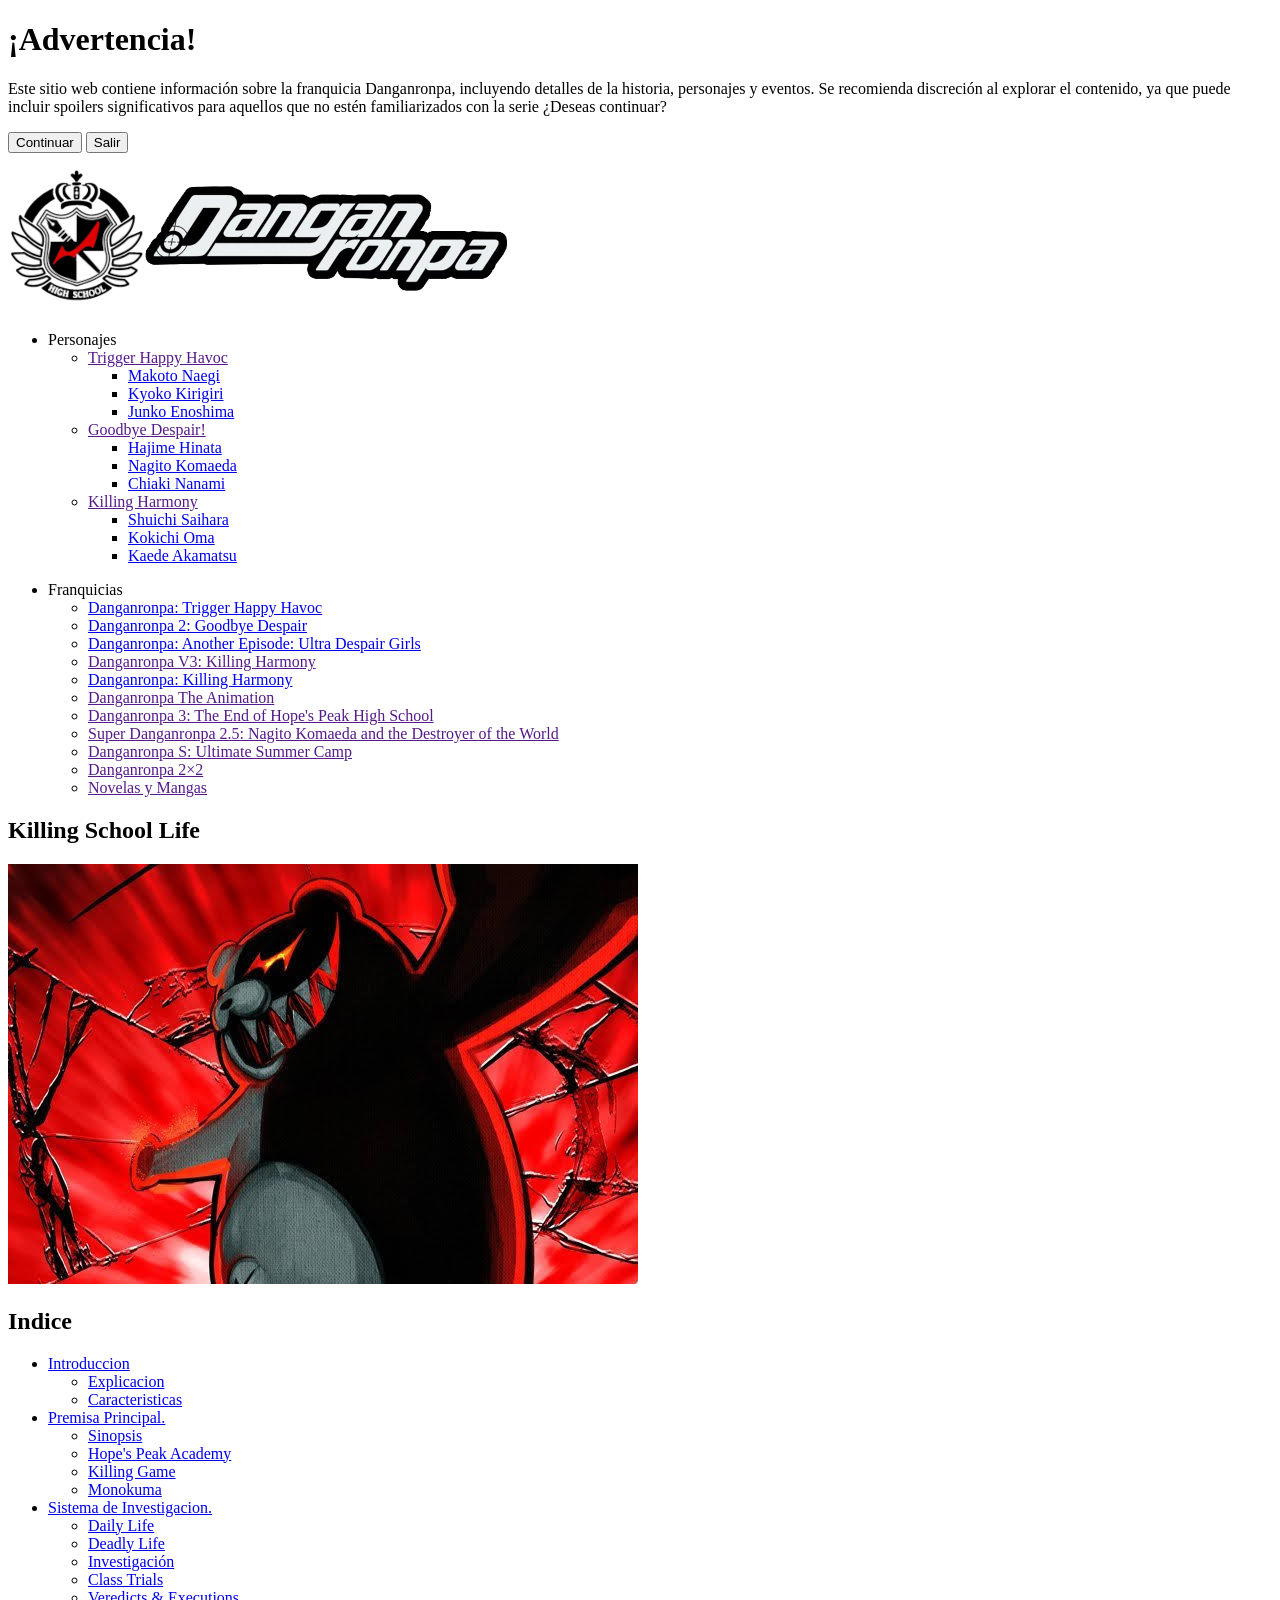
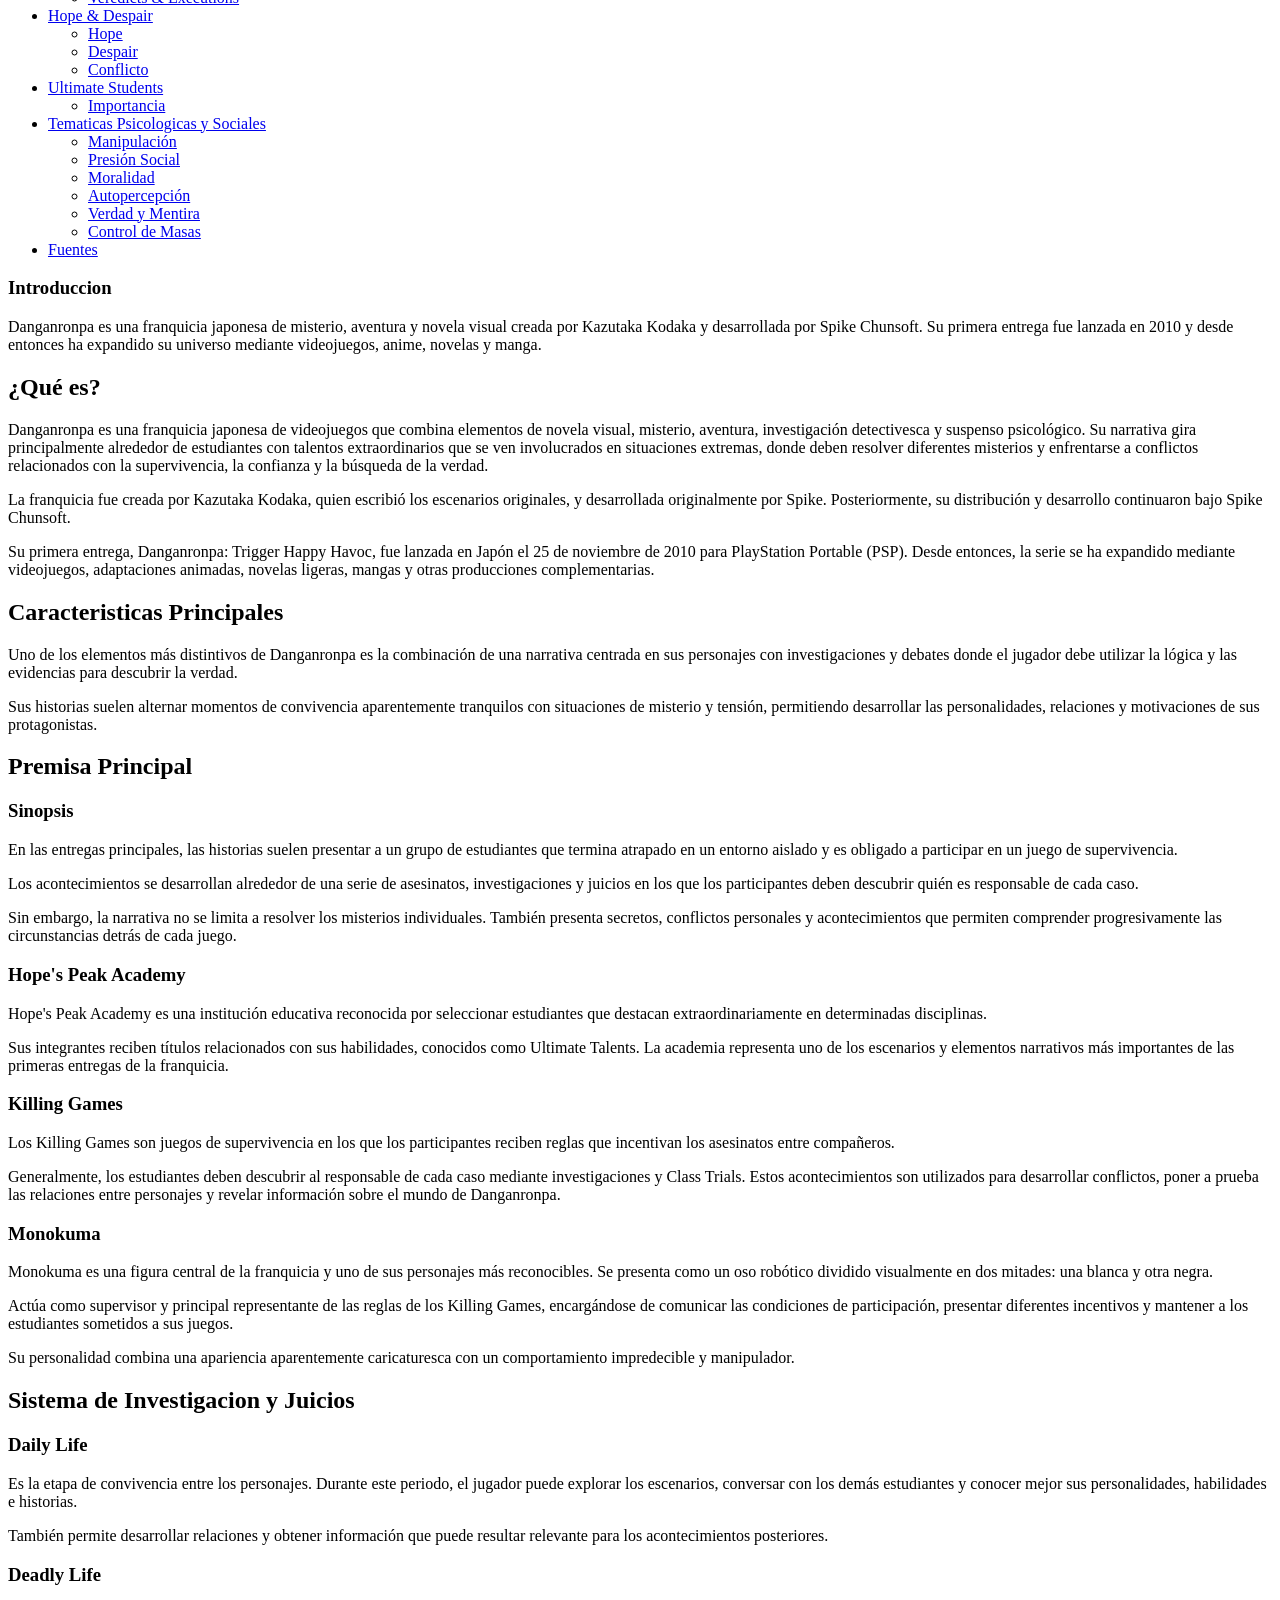
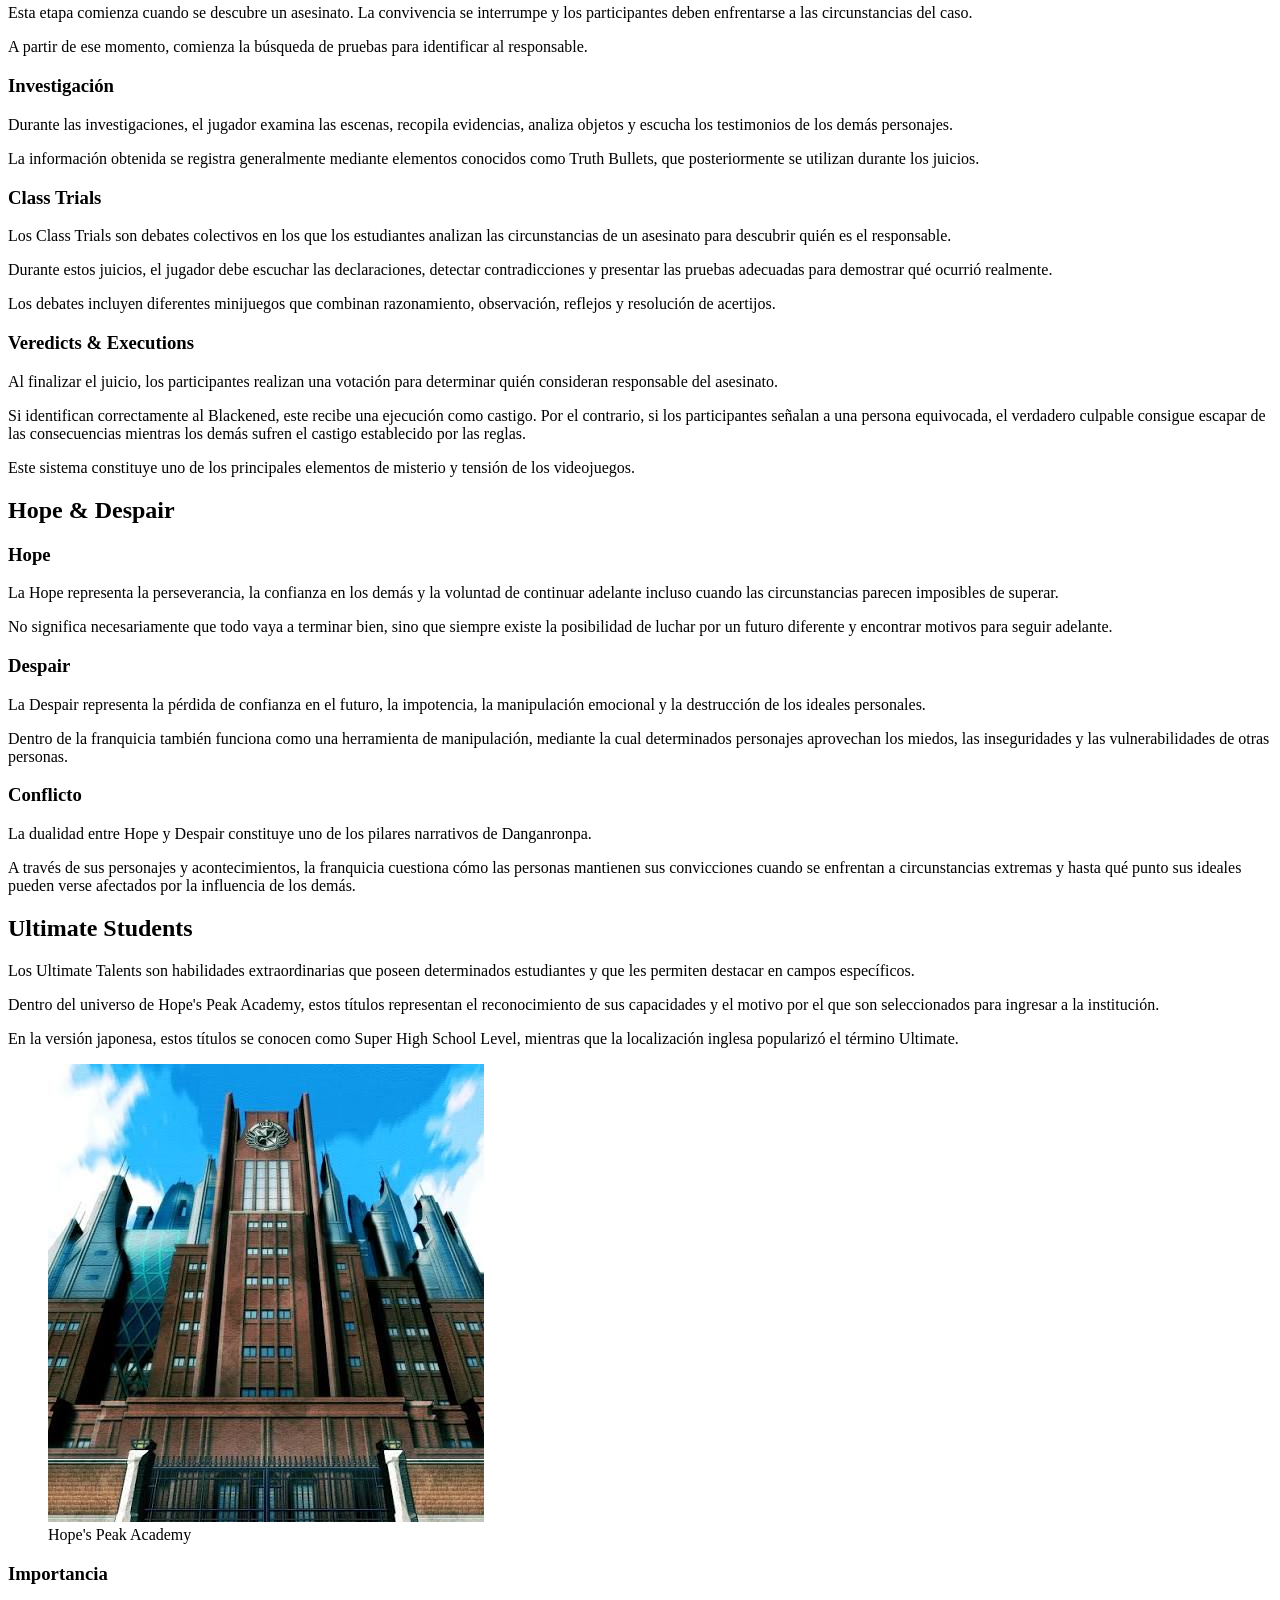
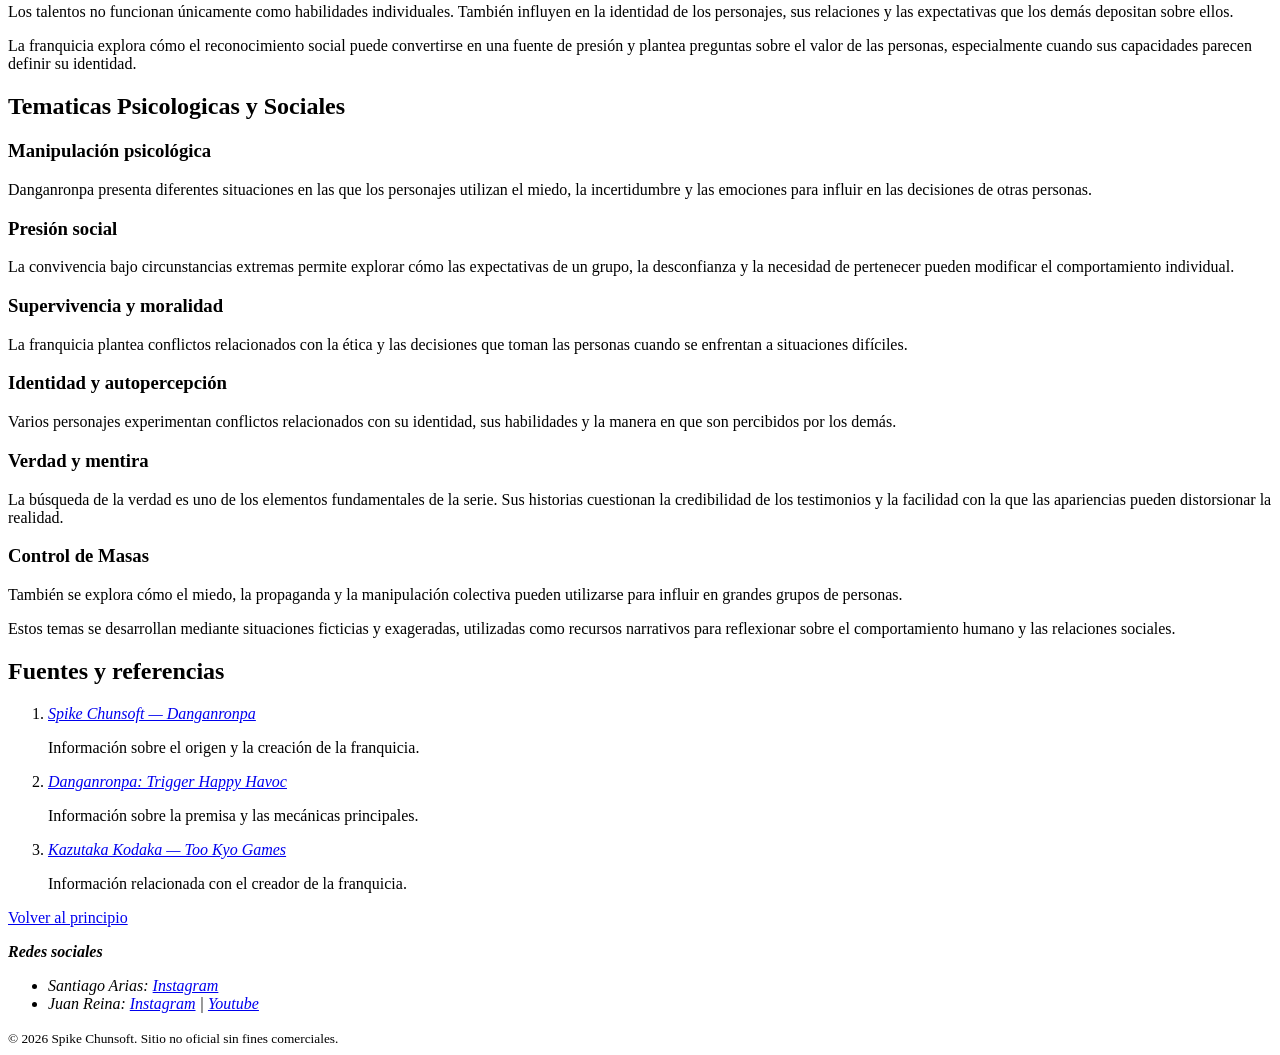
==== commit 2c22a025: "THH; goodbye despair; ultra despair girls; killing harmony" ====
--- a/index.html
+++ b/index.html
@@ -61,10 +61,10 @@
                             <a href="">Killing Harmony</a>
                             <ul class="submenu2">
                                 <li class="shuichi">
-                                    <a href="../../Killing Harmony/Shuichi/shuichi.html" target="_blank">Shuichi Saihara</a>
+                                    <a href="Pages/Personajes/Killing Harmony/Shuichi/shuichi.html" target="_blank">Shuichi Saihara</a>
                                 </li>
                                 <li class="kokichi">
-                                    <a href="Pages/Personajes/Killing Harmony/Kokichi/kokichi.html">Kokichi Oma</a>
+                                    <a href="Pages/Personajes/Killing Harmony/Kokichi/kokichi.html" target="_blank">Kokichi Oma</a>
                                 </li>
                                 <li class="kaede">
                                     <a href="Pages/Personajes/Killing Harmony/Kaede/kaede.html" target="_blank">Kaede Akamatsu</a>
@@ -76,11 +76,18 @@
             </ul>
             <ul class="menu">
                 <li>
-                    Sagas
+                    Franquicias
                     <ul class="submenu1">
-                        <li><a href="">Danganronpa: Trigger Happy Havoc</a></li>
-                        <li><a href="">Danganronpa 2: Goodbye Despair</a></li>
-                        <li><a href="">Danganronpa V3: Killing Harmony</a></li>
+                        <li><a href="Pages/Franquicias/THH/thh.html" target="_blank">Danganronpa: Trigger Happy Havoc</a></li>
+                        <li><a href="Pages/Franquicias/Goodbye Despair/goodbye despair.html" target="_blank">Danganronpa 2: Goodbye Despair</a></li>
+                        <li><a href="Pages/Franquicias/UDG/udg.html" target="_blank">Danganronpa: Another Episode: Ultra Despair Girls</a></li>                        <li><a href="">Danganronpa V3: Killing Harmony</a></li>
+                        <li><a href="Pages/Franquicias/Killing Harmony/harmony.html">Danganronpa: Killing Harmony</a></li>
+                        <li><a href="">Danganronpa The Animation</a></li>
+                        <li><a href="">Danganronpa 3: The End of Hope's Peak High School</a></li>
+                        <li><a href="">Super Danganronpa 2.5: Nagito Komaeda and the Destroyer of the World</a></li>
+                        <li><a href="">Danganronpa S: Ultimate Summer Camp</a></li>
+                        <li><a href="">Danganronpa 2×2</a></li>
+                        <li><a href="">Novelas y Mangas</a></li>
                     </ul>
                 </li>
             </ul>
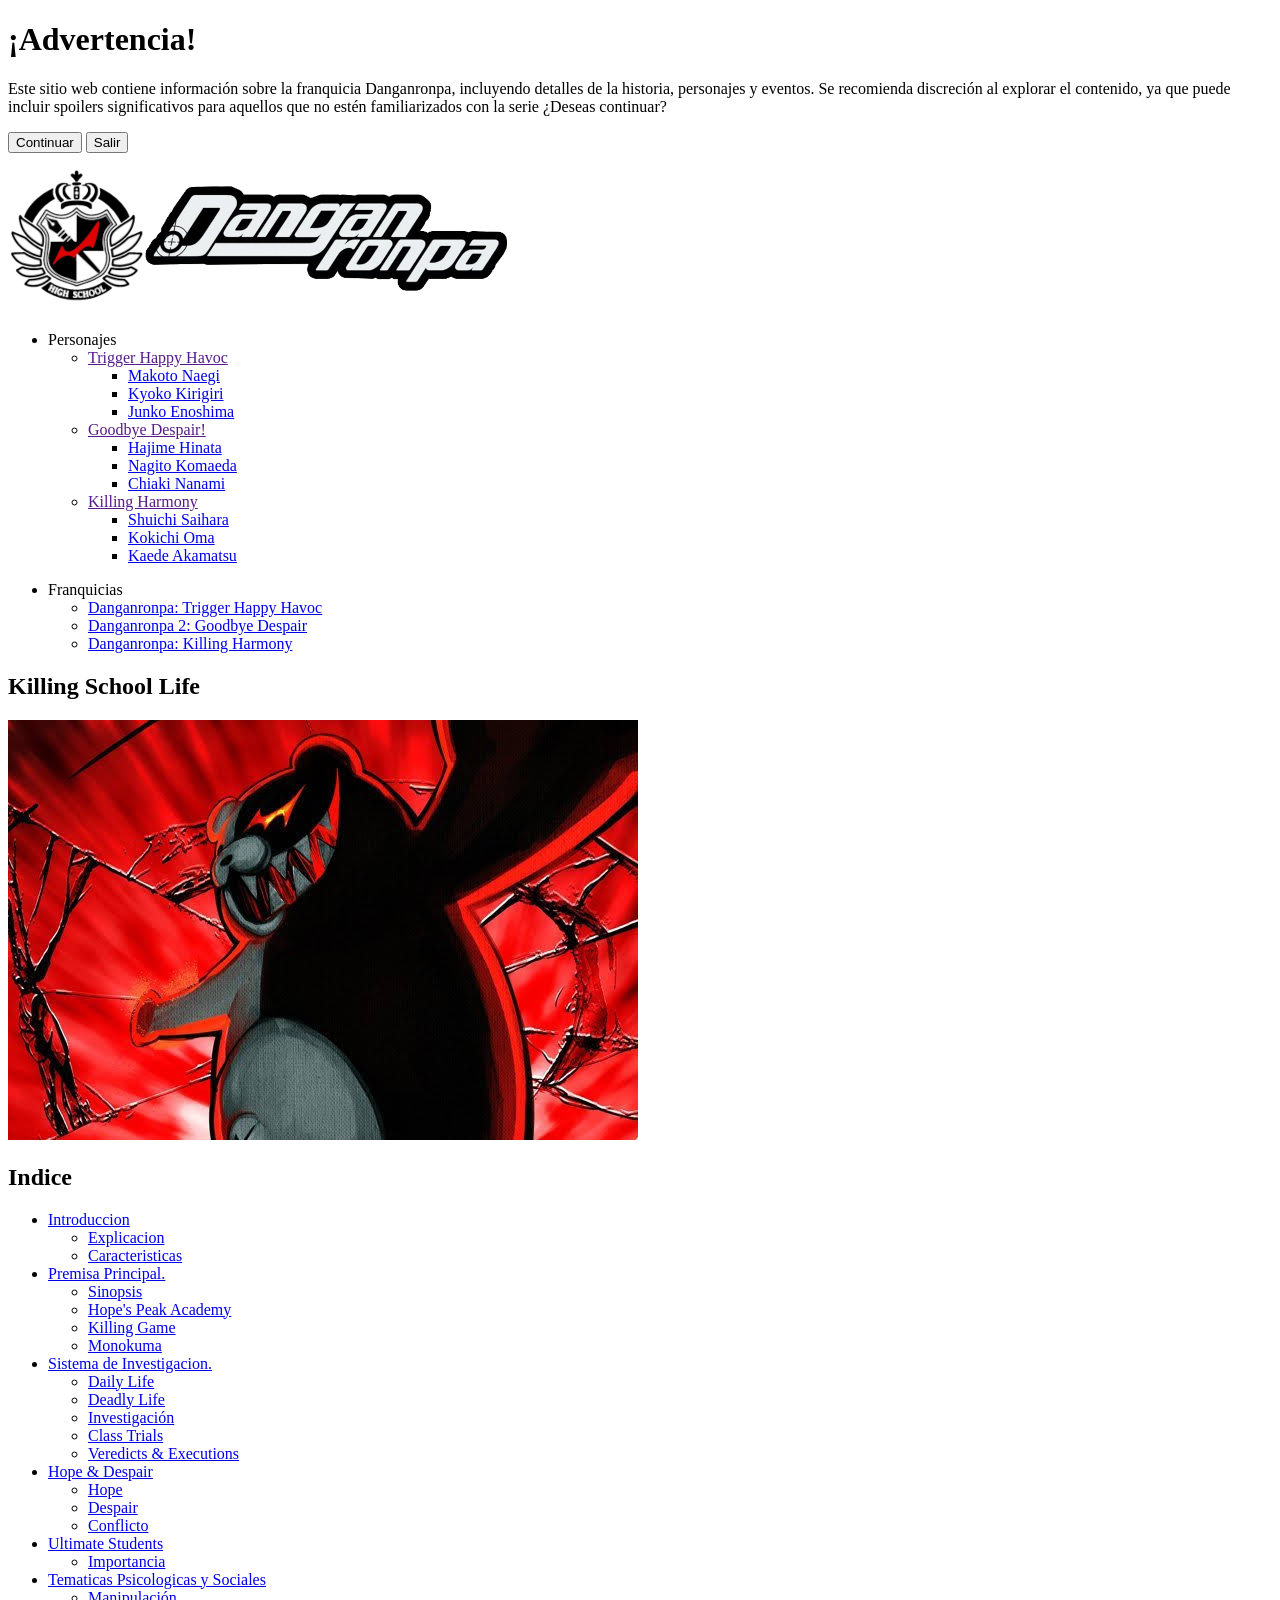
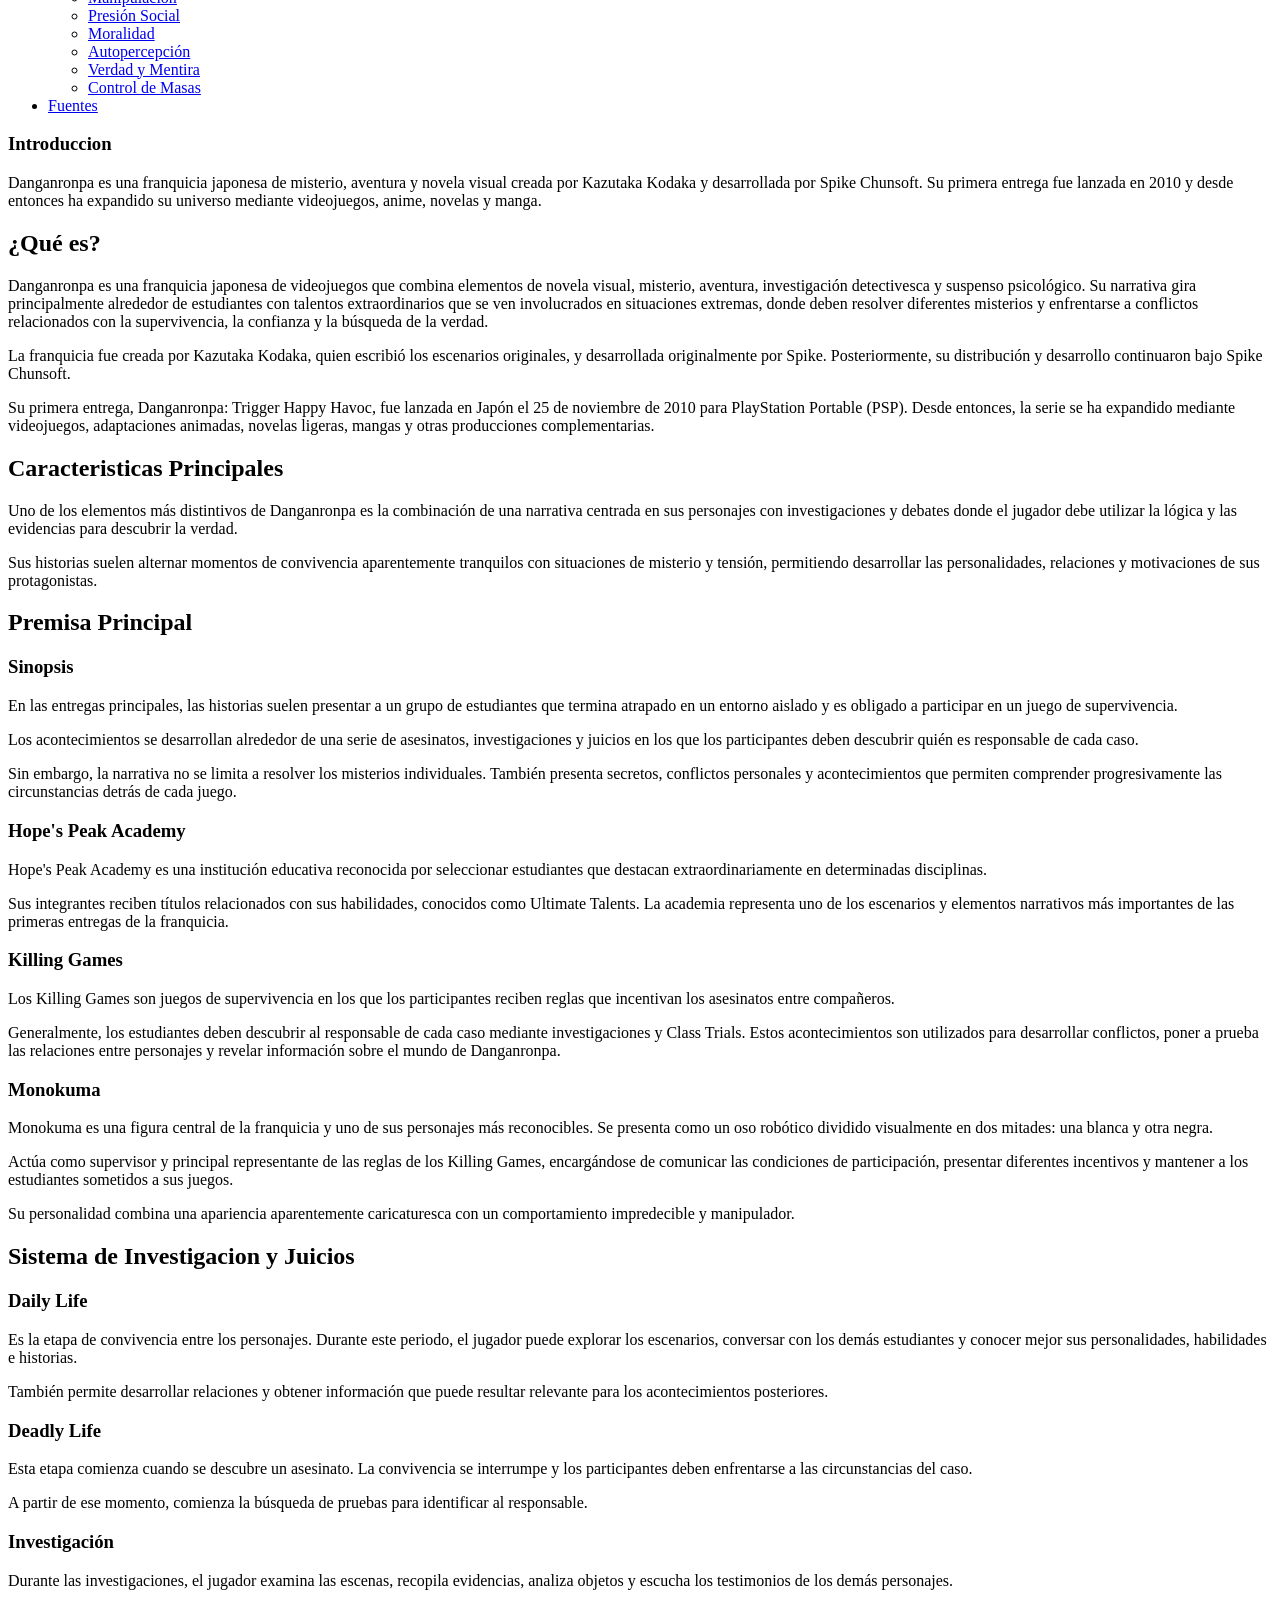
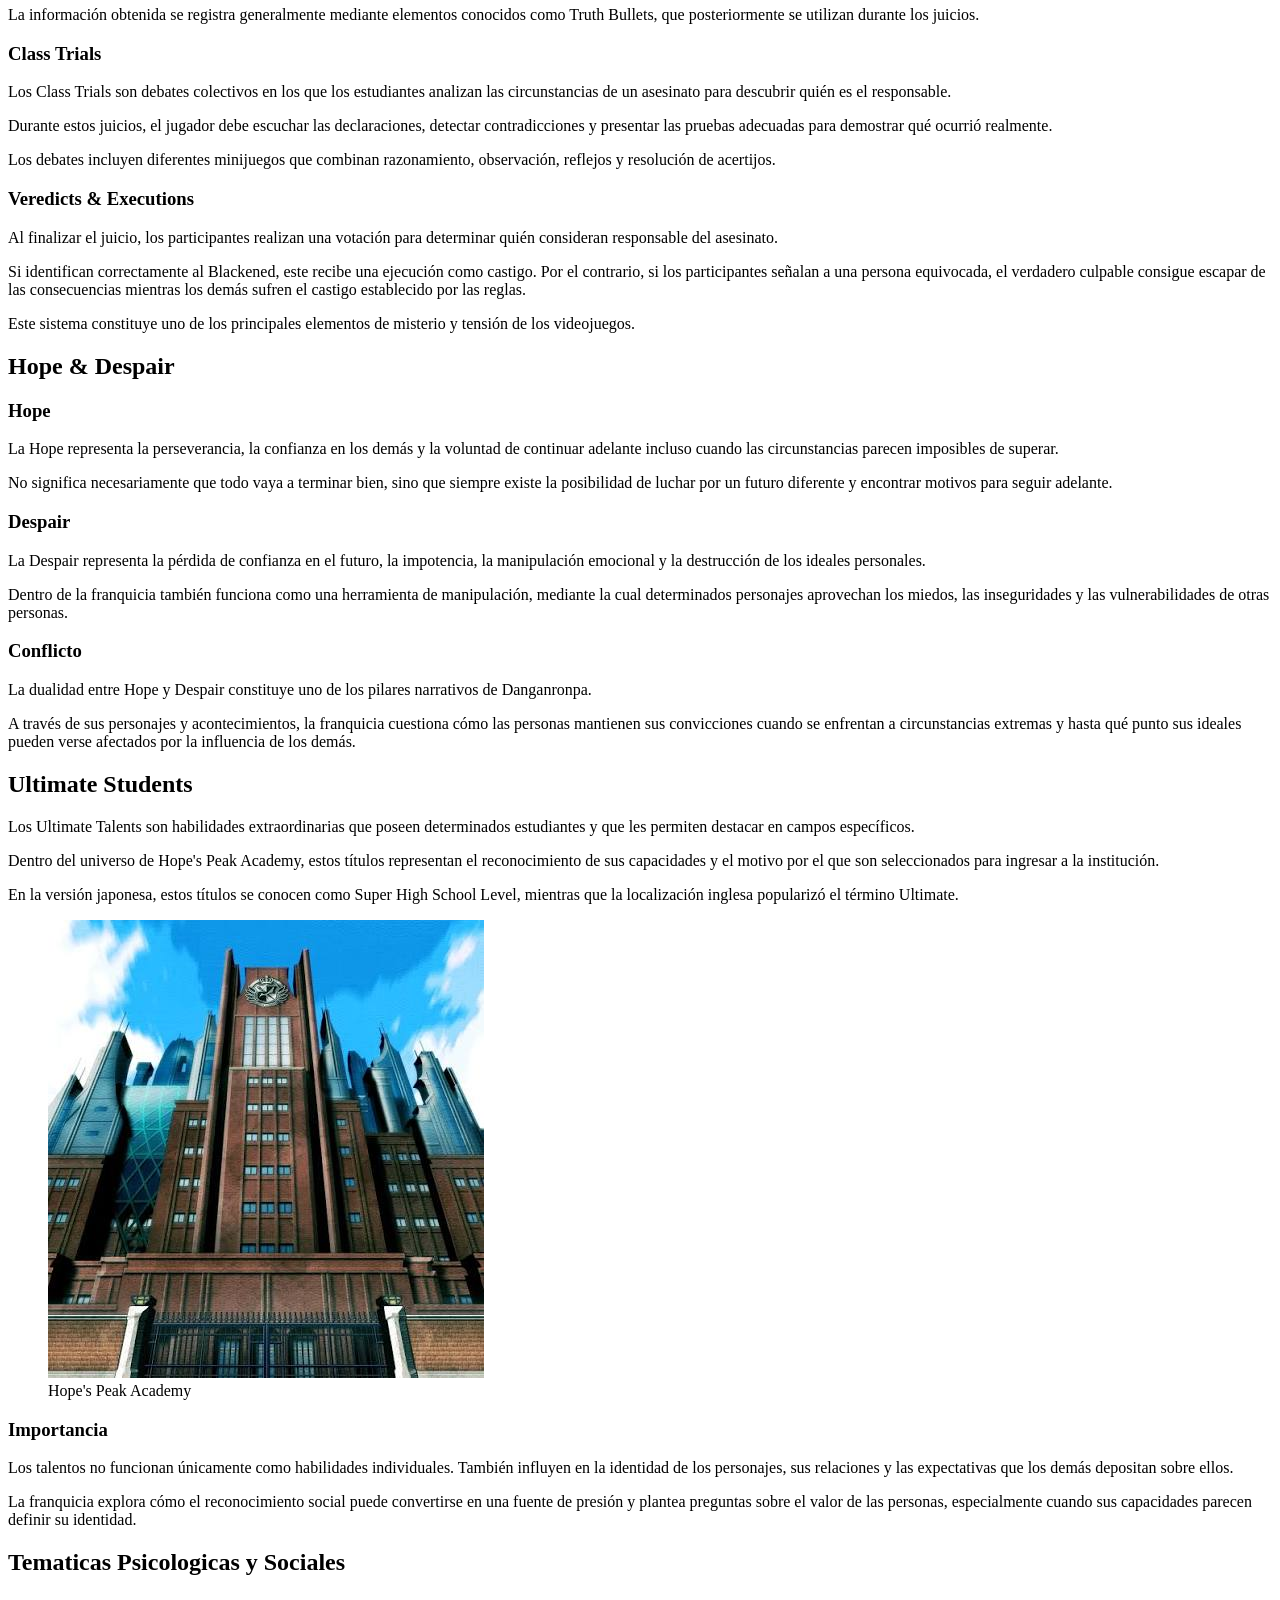
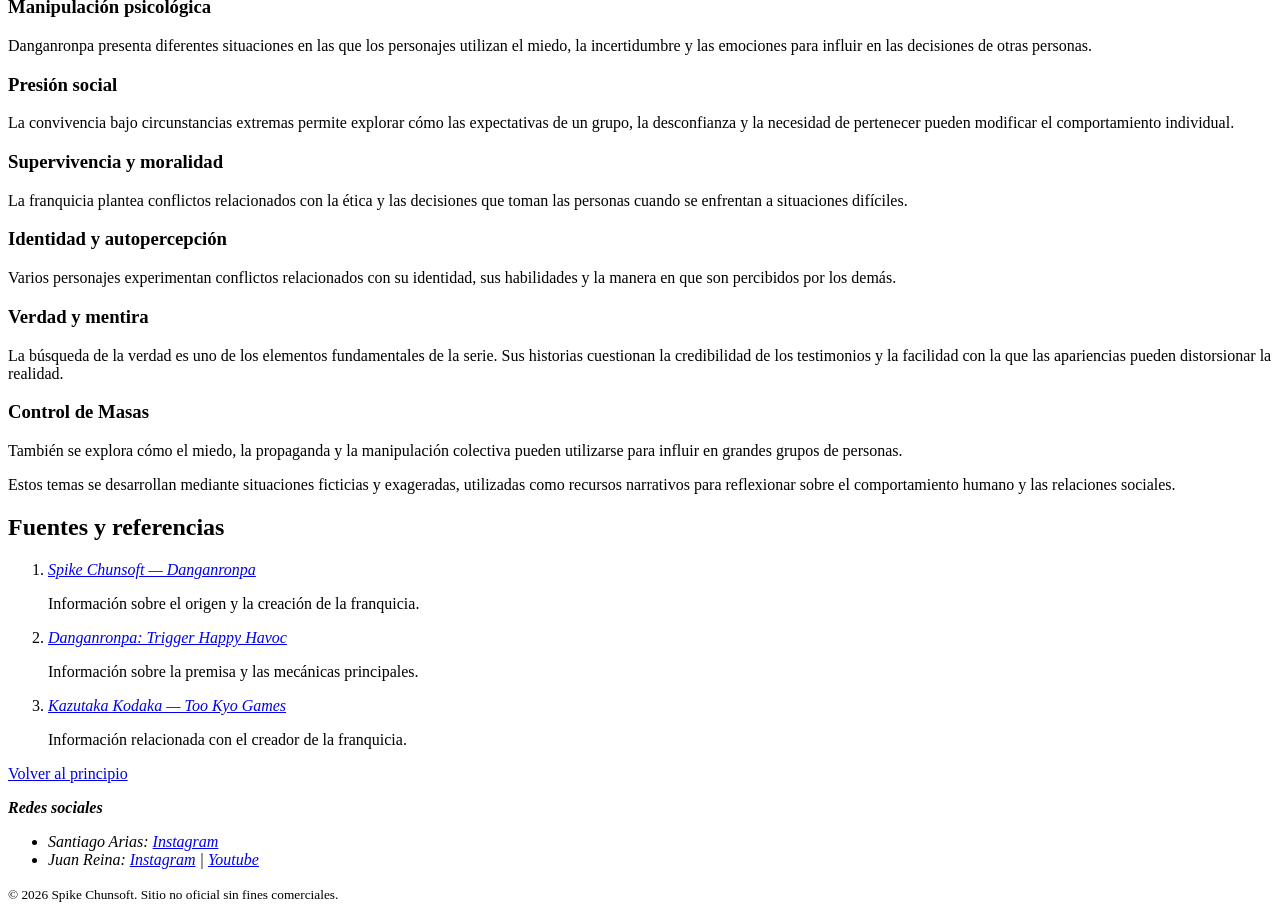
==== commit 461772cd: "simplificado" ====
--- a/index.html
+++ b/index.html
@@ -80,14 +80,7 @@
                     <ul class="submenu1">
                         <li><a href="Pages/Franquicias/THH/thh.html" target="_blank">Danganronpa: Trigger Happy Havoc</a></li>
                         <li><a href="Pages/Franquicias/Goodbye Despair/goodbye despair.html" target="_blank">Danganronpa 2: Goodbye Despair</a></li>
-                        <li><a href="Pages/Franquicias/UDG/udg.html" target="_blank">Danganronpa: Another Episode: Ultra Despair Girls</a></li>                        <li><a href="">Danganronpa V3: Killing Harmony</a></li>
                         <li><a href="Pages/Franquicias/Killing Harmony/harmony.html">Danganronpa: Killing Harmony</a></li>
-                        <li><a href="">Danganronpa The Animation</a></li>
-                        <li><a href="">Danganronpa 3: The End of Hope's Peak High School</a></li>
-                        <li><a href="">Super Danganronpa 2.5: Nagito Komaeda and the Destroyer of the World</a></li>
-                        <li><a href="">Danganronpa S: Ultimate Summer Camp</a></li>
-                        <li><a href="">Danganronpa 2×2</a></li>
-                        <li><a href="">Novelas y Mangas</a></li>
                     </ul>
                 </li>
             </ul>
